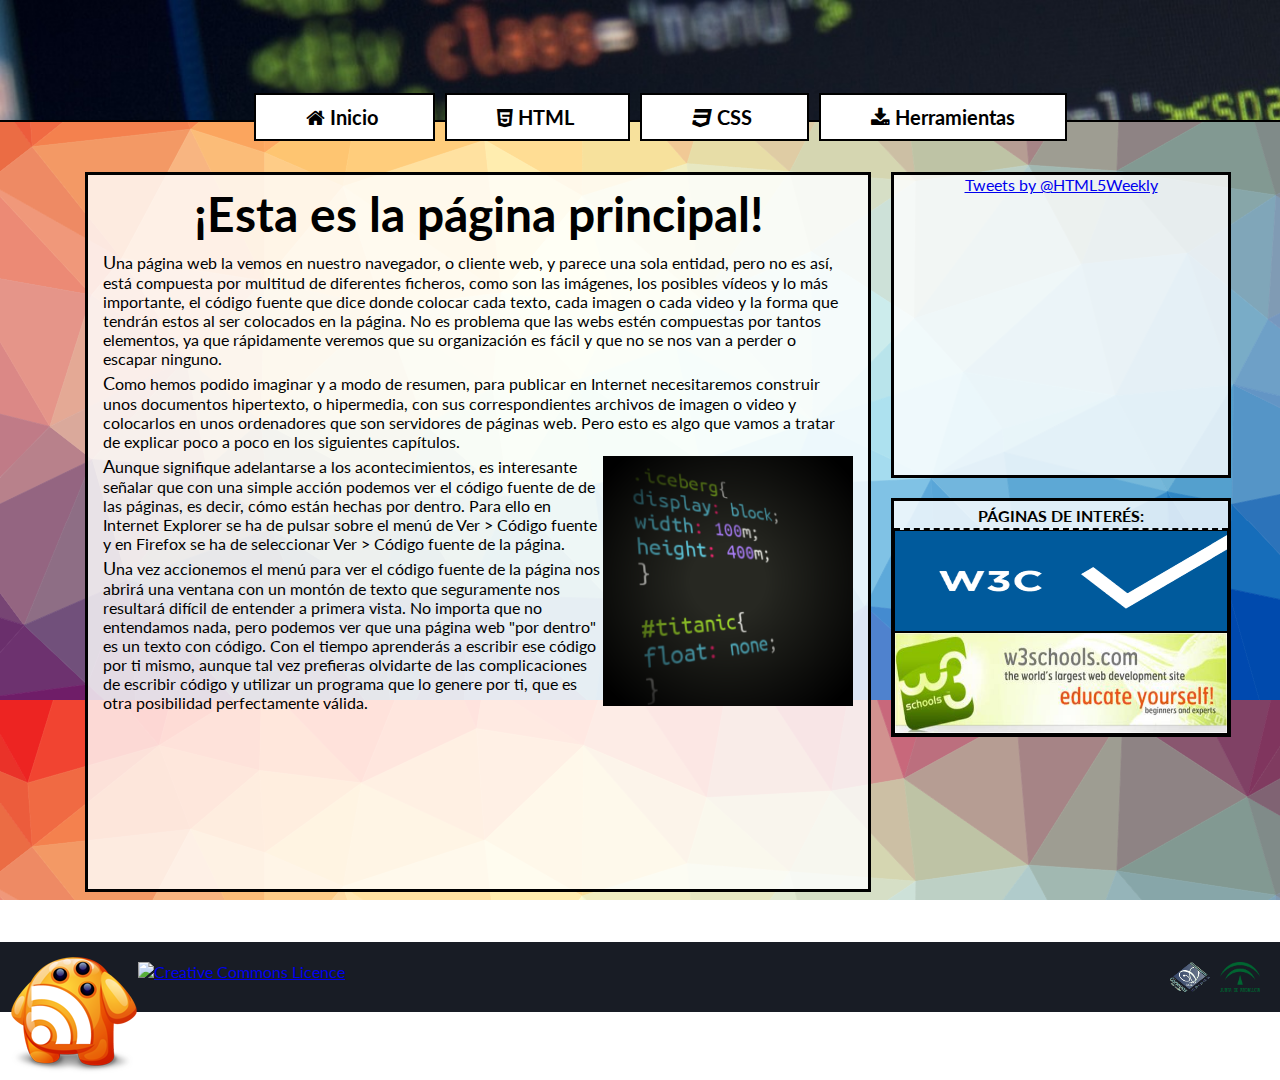
==== index.html @ 19c0f0b4 "rss" ====
<!DOCTYPE html PUBLIC "-//W3C//DTD XHTML 1.0 Transitional//EN" "http://www.w3.org/TR/xhtml1/DTD/xhtml1-transitional.dtd">
<html xmlns="http://www.w3.org/1999/xhtml">
	<head>
		<meta http-equiv="Content-Type" content="text/html; charset=UTF-8"/>
		<title>Css-P Principal</title>
		<link rel="stylesheet" href="font-awesome/css/font-awesome.css">
		<link href='http://fonts.googleapis.com/css?family=Lato:300' rel='stylesheet' type='text/css'>
		<link href="style.css" rel="stylesheet" type="text/css" />
		<link rel="stylesheet" type="text/css" href="Print.css" media="print" />
	<!--[if IE]>	<link href="style-IE.css" rel="stylesheet" type="text/css" />  <![endif]-->
	<link rel="alternate" type="application/rss+xml" title="RSS TEST" href="testrss.xml">

	</head>
<body>

<!-- Cabecera -->
		<div class="cabecera">
			<center>
			<div>
				<ul>
					<li><a class="indice"href="index.html"><i class="fa fa-home"></i> Inicio </a></li>
					<li><a class="indice"href="html.html"><i class="fa fa-html5"></i> HTML </a></li>
					<li><a class="indice"href="css.html"><i class="fa fa-css3"></i> CSS </a></li>
					<li><a class="indice"href="Descargas.html"><i class="fa fa-download"></i> Herramientas </a></li>
				</ul>
			</div>
			</center>
		</div>
<!-- Contenido -->
		<center>
		<div class="aja">
			<div class="contenido">
				<h1>¡Esta es la página principal!</h1>
				<p>Una página web la vemos en nuestro navegador, o cliente web, y parece una sola entidad, pero no es así, está compuesta por multitud de diferentes ficheros, como son las imágenes, los posibles vídeos y lo más importante, el código fuente que dice donde colocar cada texto, cada imagen o cada video y la forma que tendrán estos al ser colocados en la página. No es problema que las webs estén compuestas por tantos elementos, ya que rápidamente veremos que su organización es fácil y que no se nos van a perder o escapar ninguno.</p>
				<p>Como hemos podido imaginar y a modo de resumen, para publicar en Internet necesitaremos construir unos documentos hipertexto, o hipermedia, con sus correspondientes archivos de imagen o video y colocarlos en unos ordenadores que son servidores de páginas web. Pero esto es algo que vamos a tratar de explicar poco a poco en los siguientes capítulos.</p><img width="250" height="250"src="img/foto.png" align="right"><p>Aunque signifique adelantarse a los acontecimientos, es interesante señalar que con una simple acción podemos ver el código fuente de de las páginas, es decir, cómo están hechas por dentro. Para ello en Internet Explorer se ha de pulsar sobre el menú de Ver > Código fuente y en Firefox se ha de seleccionar Ver > Código fuente de la página.</p><p>Una vez accionemos el menú para ver el código fuente de la página nos abrirá una ventana con un montón de texto que seguramente nos resultará difícil de entender a primera vista. No importa que no entendamos nada, pero podemos ver que una página web "por dentro" es un texto con código. Con el tiempo aprenderás a escribir ese código por ti mismo, aunque tal vez prefieras olvidarte de las complicaciones de escribir código y utilizar un programa que lo genere por ti, que es otra posibilidad perfectamente válida.</p></img>


			</div>
			<!-- Bloques de la derecha -->
			<div class="menuright">
				<div class="cabec"><a class="twitter-timeline" href="https://twitter.com/HTML5Weekly" data-widget-id="572487457988689920">Tweets by @HTML5Weekly</a>
				
				</div>
				<div class="enlaces">
					<div class="vacio">
					Páginas de interés:
					</div>
				<ul class="pag">
					<li class="pag2">
						<a class="pag3"  target="_blank" href="http://www.w3.org">
							<img class="turbobanner"src="img/menu-right/w3c.gif"></img>
						</a>
					</li>
					<li class="pag2"><a class="pag3" target="_blank" href="http://www.w3schools.com">
							<img class="turbobanner"src="img/menu-right/w3s.jpg"></img>
						</a>
					</li>
				</ul>
				</div>
			</div>
		</div>
		</center>
	</div>
<!-- Pie de página -->
		<div class="bajo">
			<a rel="license" href="http://creativecommons.org/licenses/by-nc-nd/4.0/">
				<img class="creative"alt="Creative Commons Licence" src="https://i.creativecommons.org/l/by-nc-nd/4.0/88x31.png"></img>
			</a>
			<a type="application/rss+xml" href="testrss.xml"><img src="img/rss.png"align="left" size="25%"></img></a>
			<img class="junta"src="img/junta.png" align="right"></img>
			<img class="logo"src="img/logo.gif" align="right"></img>

<!-- Script de twitter -->
		<script>!function(d,s,id){var js,fjs=d.getElementsByTagName(s)[0],p=/^http:/.test(d.location)?'http':'https';if(!d.getElementById(id)){js=d.createElement(s);js.id=id;js.src=p+"://platform.twitter.com/widgets.js";fjs.parentNode.insertBefore(js,fjs);}}(document,"script","twitter-wjs");</script>
	</body>
</html>
---- style.css ----
* {
	max-width: 100%;
	margin: 0;
	padding: 0;
	font-family: Lato;
}
body {
	background-image: url(img/bg.svg);background-attachment: fixed;background-size: 110%;
}
/*Menu lista de arriba*/
div.cabecera {
	background-image: url(img/cabesa.jpg);
	background-repeat: none;
	background-size: 2000px;
	width: auto;
	height: 100px;
	padding: 10px;
	border-bottom: 2.5px solid;
	min-width: 1200px;
}
ul {
	white-space: nowrap;
	padding-top: 95px;
	padding-left: 50px;
}
ul li {
	list-style-type: none;
	padding-left: auto;
	display: inline;
}
a.indice:hover {
	zoom: 105%;
	color: black;
	text-shadow: 0 1px 0 #ccc, 0 2px 0 #c9c9c9, 0 3px 0 #bbb, 0 4px 0 #b9b9b9, 0 5px 0 #aaa, 0 6px 1px rgba(0, 0, 0, .1), 0 0 5px rgba(0, 0, 0, .1), 0 1px 3px rgba(0, 0, 0, .3), 0 3px 5px rgba(0, 0, 0, .2), 0 5px 10px rgba(0, 0, 0, .25), 0 10px 10px rgba(0, 0, 0, .2), 0 20px 20px rgba(0, 0, 0, .15);
	border: 2.5px solid;
}
a.indice {
	font-weight: bold;
	color: black;
	background-color: white;
	padding: 10px 50px;
	margin-bottom: 5px;
	margin-right: 10px;
	border: 2.5px solid;
	font-size: 20px;
	text-decoration: none;
}
/*¨zona central de la página*/
.aja {
	max-width: 1110px;
	white-space: nowrap
}
/*Div de contenido*/
.contenido {
	float: left;
	min-height: 700px;
	width: 750px;
	background-color: rgba(255, 255, 255, 0.8);
	border: 3px solid black;
	margin-top: 50px;
	margin-bottom: 50px;
	margin-right: 20px;
	word-wrap: break-word;
	white-space: normal;
	padding-bottom: 14px;
	padding-left: 15px;
	padding-right: 15px;
}
/*Menus de la derecha*/
.menuright {
	height: 580px;
	width: 340px;
	word-wrap: break-word;
	margin-top: 50px;
	word-wrap: break-word;
	display: inline-block;
	white-space: normal;
}
	div.cabec{
	height: 300px;
	background-color: rgba(255, 255, 255, 0.8);
	border: 3px solid black;


	}
	div.enlaces{margin-top: 20px;
	background-color: rgba(255, 255, 255, 0.8);
	border: 3px solid black;
	}
	.vacio{font-weight: bold;
		height:10px;
		border-bottom: 2px black dashed;
		text-transform: uppercase;
		padding-top: 5px;
		padding-bottom: 12px;
	}
/*Págines de interes-- Imagenes*/
	img.turbobanner {
	width: 340px;
	height: 100px;
	}
/*Páginas de interes-- Lista*/
	ul.pag {
	background-color: white;
	border-bottom: none;
	list-style-type: none;
	margin: 0;
	padding: 0;
	width: auto;
	}
	li.pag2 {
		background: #F4F4F4;
		border-bottom: 1px solid #7C7C7C;
		border-top: 1px solid #FFF;
	}
	a.pag3 {
		display: block;
		padding: 0;
		text-decoration: none;
		height: auto;
		border: 1px solid black;
	}
	a.pag3:hover{border:2px solid white;}

/*Pie de Página*/

.bajo {
	min-width: 1200px;
	background-color: #181c25;
	width: auto;
	height: 50px;
	padding: 10px;
	clear: both;
}
/*Imágenes de pie de página*/
.junta {
	height: 30px;
	width: 40px;
	margin-top: 10px;
	margin-right: 10px;
}
.logo {
	height: 30px;
	width: 40px;
	margin-top: 10px;
	margin-right: 10px;
}
.creative {
	margin-top: 10px;
	height: 20px;	
}
/*Todo lo que tiene que ver con texto*/
h1{font-size: 300%;padding-top: 10px;padding-bottom: 10px;}
h2{font-size:200%;padding-top: 10px;padding-bottom: 10px;}
p{text-align: left;margin-bottom: 5px;}
p::first-letter{font-size: 110%;text-transform: capitalize;}
pre code {width:550px;text-align: left;font-family: monospace;}
span.negro{font-weight: bolder;}
span.orange{color:orange;text-decoration: underline;}
/*cosas de las tablas*/
table{height:200px;width:100%;margin-bottom: 20px;margin-top: 20px;padding: 0px;}
td {border:1px solid black;text-align: center;}
img.iconoweb{width:65px;height: 50px;}
---- Print.css ----
* {
	max-width: 100%;
	margin: 0;
	padding: 0;
	font-family: arial;
}
body {
	background-color: white;
}
div.cabecera {
	background-color: white;
	background-repeat: none;
	background-size: 2000px;
	width: auto;
	height: 100px;
	padding: 10px;
	border-bottom: 2.5px solid;
	min-width: 1200px;
}
ul {
	white-space: nowrap;
	padding-top: 95px;
	padding-left: 50px;
}
ul li {
	list-style-type: none;
	padding-left: auto;
	display: inline;
}
a.indice {
	font-weight: bold;
	color: black;
	background-color: white;
	padding: 10px 50px;
	margin-bottom: 5px;
	margin-right: 10px;
	border: 2.5px solid;
	font-size: 20px;
	text-decoration: none;
}
.aja {
	max-width: 1110px;
	white-space: nowrap
}
.contenido {
	float: left;
	min-height: 700px;
	width: 750px;
	background-color: white;
	border: 3px solid black;
	margin-top: 50px;
	margin-bottom: 50px;
	margin-right: 20px;
	word-wrap: break-word;
	white-space: normal;
}
.menuright {
	height: 530px;
	width: 340px;
	word-wrap: break-word;
	margin-top: 50px;
	word-wrap: break-word;
	display: inline-block;
	white-space: normal;
}
	div.cabec{
	height: 300px;
	background-color: white;
	border: 3px solid black;


	}
	div.enlaces{margin-top: 20px;
	background-color: white;
	border: 3px solid black;
	}
	.vacio{font-weight: bold;
		height:10px;
		border-bottom: 2px black dashed;
		text-transform: uppercase;
		padding-top: 5px;
		padding-bottom: 12px;
	}
	img.turbobanner {
	width: 340px;
	height: 50px;
	}
.bajo {
	min-width: 1200px;
	position: relative;
	background-color: white;
	width: auto;
	height: 50px;
	padding: 10px;
	margin-top: -50px;
	clear: both;
}
.junta {
	height: 30px;
	width: 40px;
	margin-top: 10px;
	margin-right: 10px;
}
.logo {
	height: 30px;
	width: 40px;
	margin-top: 10px;
	margin-right: 10px;
}
ul.pag {
	background-color: white;
	border-bottom: none;
	list-style-type: none;
	margin: 0;
	padding: 0;
	width: auto;
}
li.pag2 {
	background: #F4F4F4;
	border-bottom: 1px solid #7C7C7C;
	border-top: 1px solid #FFF;
}
a.pag3 {
	display: block;
	padding: 0;
	text-decoration: none;
	height: auto;
	border: 1px solid;
}
---- style-IE.css ----
* {
	max-width: 100%;
	margin: 0;
	padding: 0;
	font-family: Lato;
}
body {
	background-image: url(img/bg.jpg);background-attachment: fixed;
}
div.cabecera {
	background-image: url(img/cabesa.jpg);
	background-repeat: none;
	background-size: 2000px;
	width: auto;
	height: 100px;
	padding: 10px;
	border-bottom: 2.5px solid;
	min-width: 1200px;
}
ul {
	white-space: nowrap;
	padding-top: 95px;
	padding-left: 50px;
}
ul li {
	list-style-type: none;
	padding-left: auto;
	display: inline;
}
a.indice:hover {
	zoom: 105%;
	color: black;
	border: 2.5px solid;
}
a.indice {
	font-weight: bold;
	color: black;
	background-color: white;
	padding: 10px 50px;
	margin-bottom: 5px;
	margin-right: 10px;
	border: 2.5px solid;
	font-size: 20px;
	text-decoration: none;
}
.aja {
	max-width: 1110px;
	white-space: nowrap
}
.contenido {
	float: left;
	min-height: 700px;
	width: 750px;
	background-color: white;
	border: 3px solid black;
	margin-top: 50px;
	margin-bottom: 50px;
	margin-right: 20px;
	word-wrap: break-word;
	white-space: normal;
}
.menuright {
	height: 530px;
	width: 340px;
	word-wrap: break-word;
	margin-top: 50px;
	word-wrap: break-word;
	display: inline-block;
	white-space: normal;
}
	div.cabec{
	height: 300px;
	background-color: white;
	border: 3px solid black;


	}
	div.enlaces{margin-top: 20px;
	background-color: white;
	border: 3px solid black;
	}
	.vacio{font-weight: bold;
		height:10px;
		border-bottom: 2px black dashed;
		text-transform: uppercase;
		padding-top: 5px;
		padding-bottom: 12px;
	}
	img.turbobanner {
	width: 340px;
	height: 50px;
	}



.bajo {
	min-width: 1200px;
	position: relative;
	background-color: #181c25;
	width: auto;
	height: 50px;
	padding: 10px;
	margin-top: -50px;
	clear: both;
}
.junta {
	height: 30px;
	width: 40px;
	margin-top: 10px;
	margin-right: 10px;
}
.logo {
	height: 30px;
	width: 40px;
	margin-top: 10px;
	margin-right: 10px;
}
ul.pag {
	background-color: white;
	border-bottom: none;
	list-style-type: none;
	margin: 0;
	padding: 0;
	width: auto;
}
li.pag2 {
	background: #F4F4F4;
	border-bottom: 1px solid #7C7C7C;
	border-top: 1px solid #FFF;
}
a.pag3 {
	display: block;
	padding: 0;
	text-decoration: none;
	height: auto;
	border: 1px solid;
}
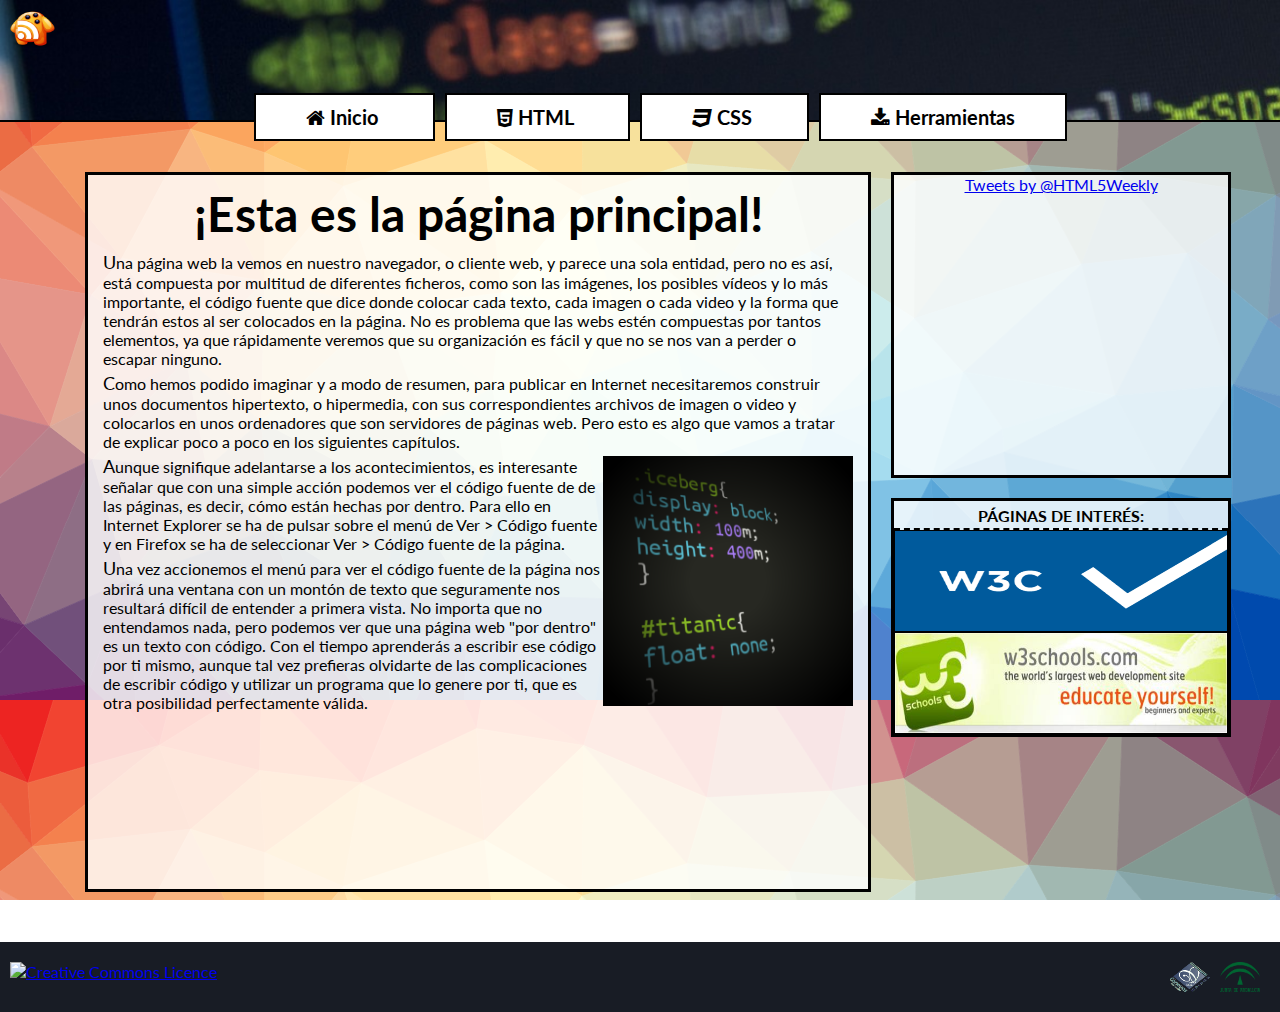
==== commit dc7f6255: "rss a cabecera" ====
--- a/index.html
+++ b/index.html
@@ -15,6 +15,7 @@
 
 <!-- Cabecera -->
 		<div class="cabecera">
+			<a type="application/rss+xml" href="testrss.xml"><img class="rssimg" src="img/rss.png"align="left"></img></a>
 			<center>
 			<div>
 				<ul>
@@ -66,7 +67,6 @@
 			<a rel="license" href="http://creativecommons.org/licenses/by-nc-nd/4.0/">
 				<img class="creative"alt="Creative Commons Licence" src="https://i.creativecommons.org/l/by-nc-nd/4.0/88x31.png"></img>
 			</a>
-			<a type="application/rss+xml" href="testrss.xml"><img src="img/rss.png"align="left" size="25%"></img></a>
 			<img class="junta"src="img/junta.png" align="right"></img>
 			<img class="logo"src="img/logo.gif" align="right"></img>
 
--- a/style.css
+++ b/style.css
@@ -160,4 +160,5 @@
 /*cosas de las tablas*/
 table{height:200px;width:100%;margin-bottom: 20px;margin-top: 20px;padding: 0px;}
 td {border:1px solid black;text-align: center;}
-img.iconoweb{width:65px;height: 50px;}+img.iconoweb{width:65px;height: 50px;}
+img.rssimg{width:45px;height:40px;}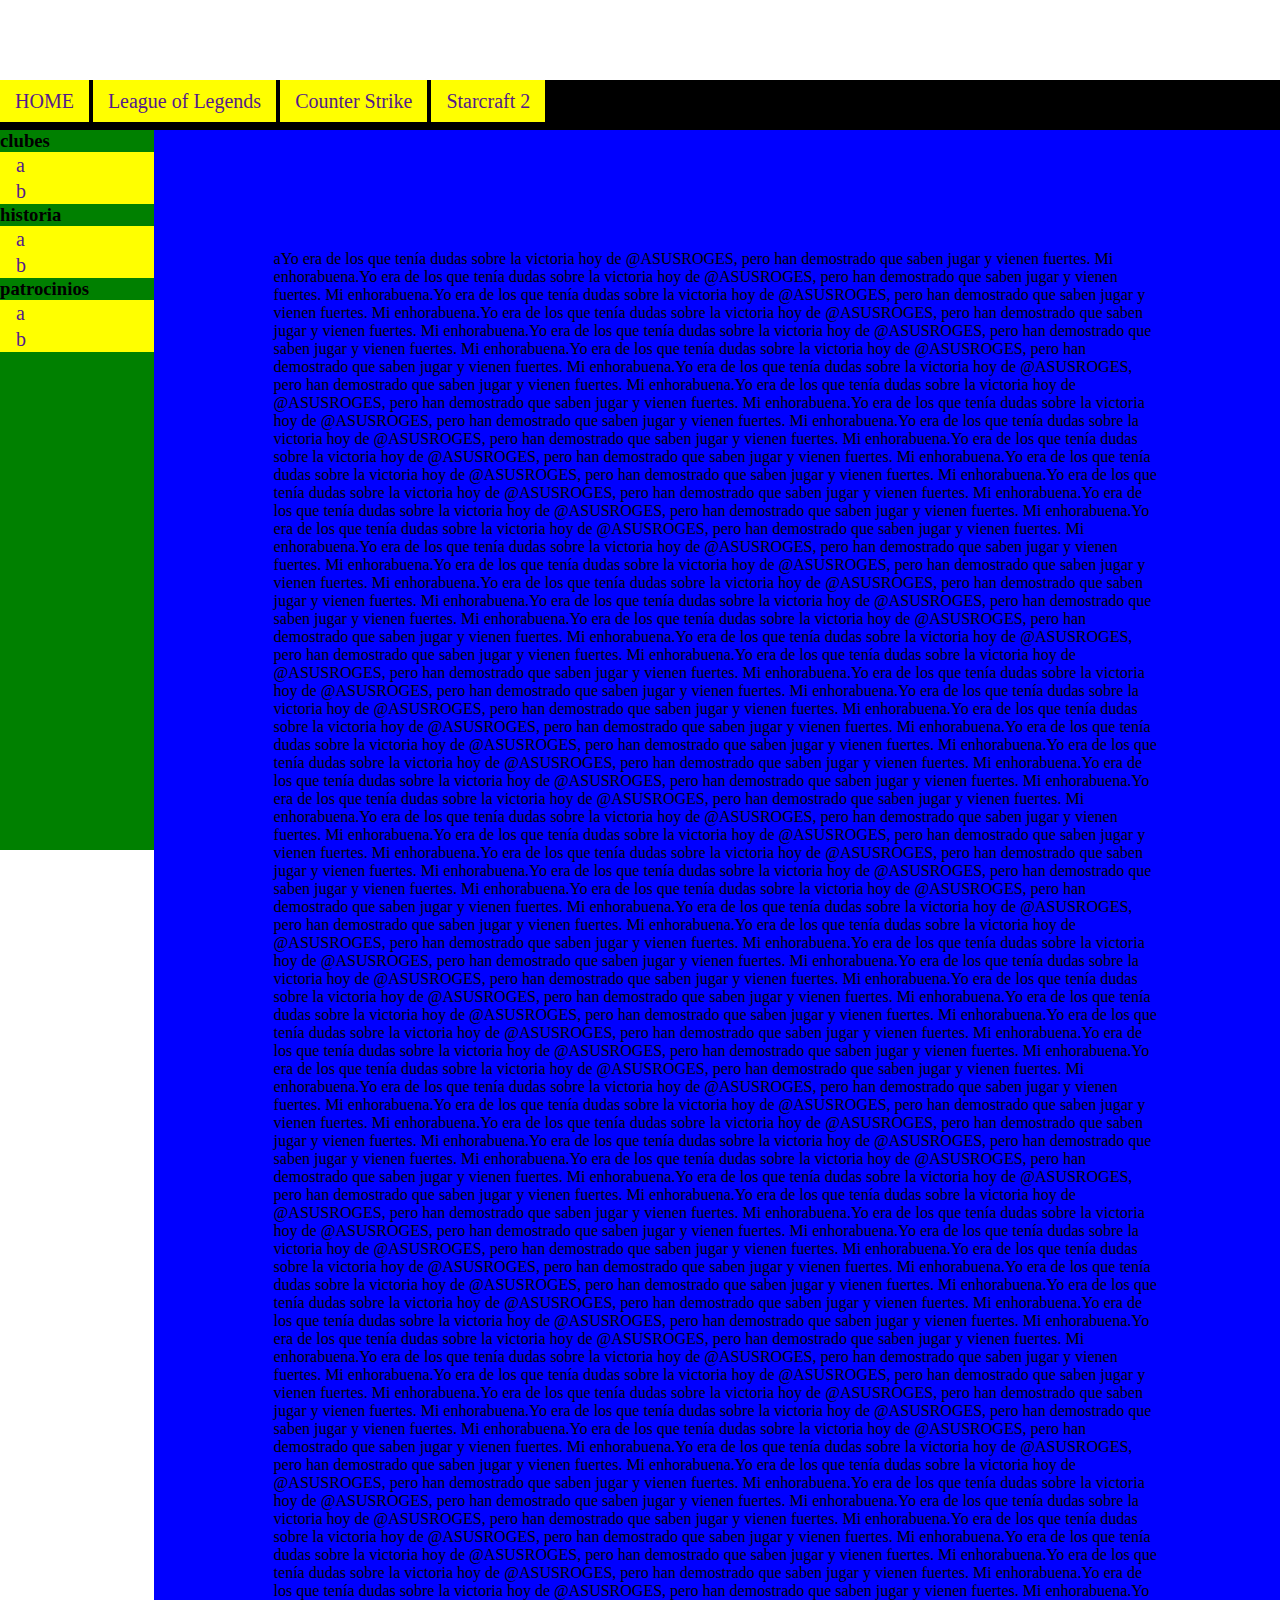
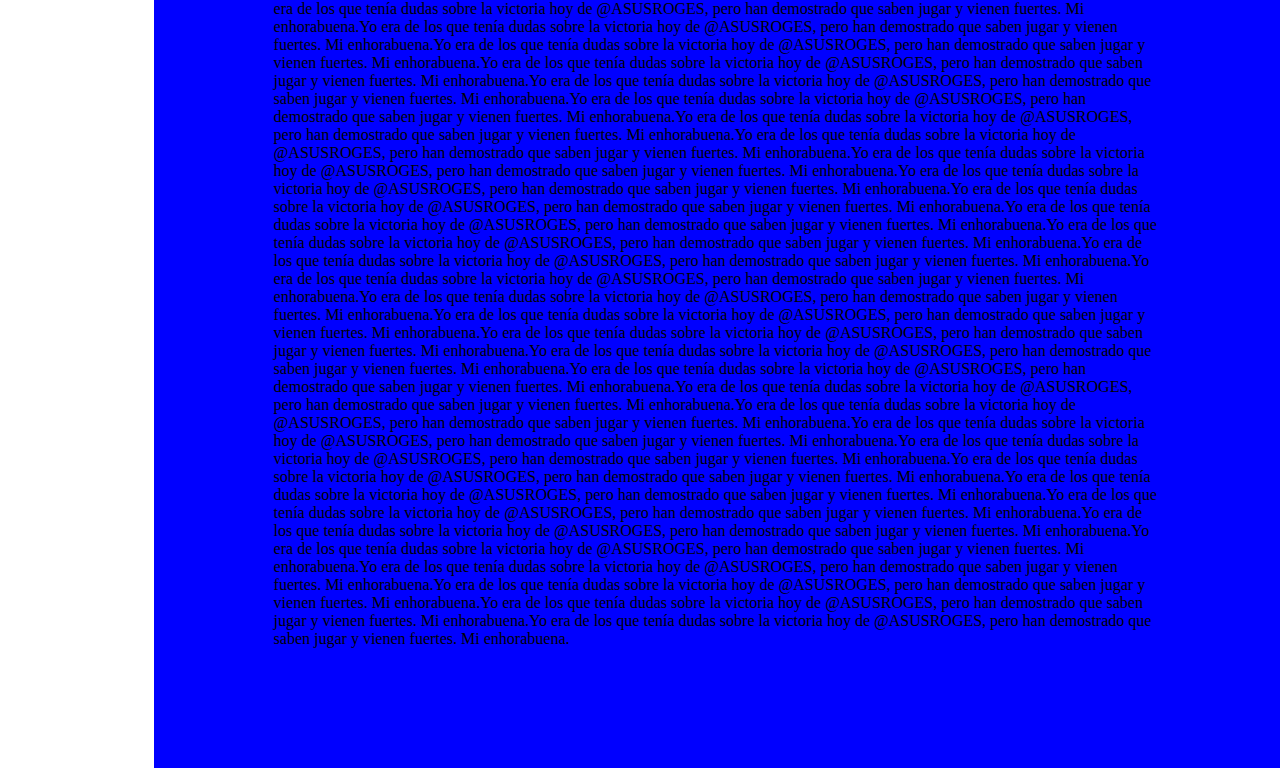
==== commit 19d7477d: "New pagina to wapa" ====
--- a/index.html
+++ b/index.html
@@ -1,76 +1,40 @@
 <!DOCTYPE html PUBLIC "-//W3C//DTD XHTML 1.0 Transitional//EN" "http://www.w3.org/TR/xhtml1/DTD/xhtml1-transitional.dtd">
 <html xmlns="http://www.w3.org/1999/xhtml">
-	<head>
-		<meta http-equiv="Content-Type" content="text/html; charset=UTF-8"/>
-		<title>Css-P Principal</title>
-		<link rel="stylesheet" href="font-awesome/css/font-awesome.css">
-		<link href='http://fonts.googleapis.com/css?family=Lato:300' rel='stylesheet' type='text/css'>
-		<link href="style.css" rel="stylesheet" type="text/css" />
-		<link rel="stylesheet" type="text/css" href="Print.css" media="print" />
+<head>
+
+	<meta http-equiv="refresh" content="1">
+
+	<meta http-equiv="Content-Type" content="text/html; charset=UTF-8"/>
+	<title>Proyecto</title>
 	<!--[if IE]>	<link href="style-IE.css" rel="stylesheet" type="text/css" />  <![endif]-->
-	<link rel="alternate" type="application/rss+xml" title="RSS TEST" href="testrss.xml">
-
-	</head>
+	<link href="style.css" rel="stylesheet" type="text/css" />
+</head>
 <body>
 
 <!-- Cabecera -->
-		<div class="cabecera">
-			<a type="application/rss+xml" href="testrss.xml"><img class="rssimg" src="img/rss.png"align="left"></img></a>
-			<center>
-			<div>
-				<ul>
-					<li><a class="indice"href="index.html"><i class="fa fa-home"></i> Inicio </a></li>
-					<li><a class="indice"href="html.html"><i class="fa fa-html5"></i> HTML </a></li>
-					<li><a class="indice"href="css.html"><i class="fa fa-css3"></i> CSS </a></li>
-					<li><a class="indice"href="Descargas.html"><i class="fa fa-download"></i> Herramientas </a></li>
-				</ul>
-			</div>
-			</center>
-		</div>
+<div class="cabecera"></div>
+<div class="menu">
+	<a class="mn"href="">HOME</a>
+	<a class="mn"href="">League of Legends</a>
+	<a class="mn"href="">Counter Strike</a>
+	<a class="mn"href="">Starcraft 2</a>
+</div>
+
+<!-- menu de la izquierda -->
+<div class="menuizq">
+	<h3>clubes</h3>
+	<a  class="izq"href="">a</a>
+	<a  class="izq"href="">b</a>
+	<h3>historia</h3>
+	<a  class="izq"href="">a</a>
+	<a  class="izq"href="">b</a>
+	<h3>patrocinios</h3>
+	<a  class="izq"href="">a</a>
+	<a  class="izq"href="">b</a>
+</div>
+
 <!-- Contenido -->
-		<center>
-		<div class="aja">
-			<div class="contenido">
-				<h1>¡Esta es la página principal!</h1>
-				<p>Una página web la vemos en nuestro navegador, o cliente web, y parece una sola entidad, pero no es así, está compuesta por multitud de diferentes ficheros, como son las imágenes, los posibles vídeos y lo más importante, el código fuente que dice donde colocar cada texto, cada imagen o cada video y la forma que tendrán estos al ser colocados en la página. No es problema que las webs estén compuestas por tantos elementos, ya que rápidamente veremos que su organización es fácil y que no se nos van a perder o escapar ninguno.</p>
-				<p>Como hemos podido imaginar y a modo de resumen, para publicar en Internet necesitaremos construir unos documentos hipertexto, o hipermedia, con sus correspondientes archivos de imagen o video y colocarlos en unos ordenadores que son servidores de páginas web. Pero esto es algo que vamos a tratar de explicar poco a poco en los siguientes capítulos.</p><img width="250" height="250"src="img/foto.png" align="right"><p>Aunque signifique adelantarse a los acontecimientos, es interesante señalar que con una simple acción podemos ver el código fuente de de las páginas, es decir, cómo están hechas por dentro. Para ello en Internet Explorer se ha de pulsar sobre el menú de Ver > Código fuente y en Firefox se ha de seleccionar Ver > Código fuente de la página.</p><p>Una vez accionemos el menú para ver el código fuente de la página nos abrirá una ventana con un montón de texto que seguramente nos resultará difícil de entender a primera vista. No importa que no entendamos nada, pero podemos ver que una página web "por dentro" es un texto con código. Con el tiempo aprenderás a escribir ese código por ti mismo, aunque tal vez prefieras olvidarte de las complicaciones de escribir código y utilizar un programa que lo genere por ti, que es otra posibilidad perfectamente válida.</p></img>
+<div class="contenido"><p>aYo era de los que tenía dudas sobre la victoria hoy de @ASUSROGES, pero han demostrado que saben jugar y vienen fuertes. Mi enhorabuena.Yo era de los que tenía dudas sobre la victoria hoy de @ASUSROGES, pero han demostrado que saben jugar y vienen fuertes. Mi enhorabuena.Yo era de los que tenía dudas sobre la victoria hoy de @ASUSROGES, pero han demostrado que saben jugar y vienen fuertes. Mi enhorabuena.Yo era de los que tenía dudas sobre la victoria hoy de @ASUSROGES, pero han demostrado que saben jugar y vienen fuertes. Mi enhorabuena.Yo era de los que tenía dudas sobre la victoria hoy de @ASUSROGES, pero han demostrado que saben jugar y vienen fuertes. Mi enhorabuena.Yo era de los que tenía dudas sobre la victoria hoy de @ASUSROGES, pero han demostrado que saben jugar y vienen fuertes. Mi enhorabuena.Yo era de los que tenía dudas sobre la victoria hoy de @ASUSROGES, pero han demostrado que saben jugar y vienen fuertes. Mi enhorabuena.Yo era de los que tenía dudas sobre la victoria hoy de @ASUSROGES, pero han demostrado que saben jugar y vienen fuertes. Mi enhorabuena.Yo era de los que tenía dudas sobre la victoria hoy de @ASUSROGES, pero han demostrado que saben jugar y vienen fuertes. Mi enhorabuena.Yo era de los que tenía dudas sobre la victoria hoy de @ASUSROGES, pero han demostrado que saben jugar y vienen fuertes. Mi enhorabuena.Yo era de los que tenía dudas sobre la victoria hoy de @ASUSROGES, pero han demostrado que saben jugar y vienen fuertes. Mi enhorabuena.Yo era de los que tenía dudas sobre la victoria hoy de @ASUSROGES, pero han demostrado que saben jugar y vienen fuertes. Mi enhorabuena.Yo era de los que tenía dudas sobre la victoria hoy de @ASUSROGES, pero han demostrado que saben jugar y vienen fuertes. Mi enhorabuena.Yo era de los que tenía dudas sobre la victoria hoy de @ASUSROGES, pero han demostrado que saben jugar y vienen fuertes. Mi enhorabuena.Yo era de los que tenía dudas sobre la victoria hoy de @ASUSROGES, pero han demostrado que saben jugar y vienen fuertes. Mi enhorabuena.Yo era de los que tenía dudas sobre la victoria hoy de @ASUSROGES, pero han demostrado que saben jugar y vienen fuertes. Mi enhorabuena.Yo era de los que tenía dudas sobre la victoria hoy de @ASUSROGES, pero han demostrado que saben jugar y vienen fuertes. Mi enhorabuena.Yo era de los que tenía dudas sobre la victoria hoy de @ASUSROGES, pero han demostrado que saben jugar y vienen fuertes. Mi enhorabuena.Yo era de los que tenía dudas sobre la victoria hoy de @ASUSROGES, pero han demostrado que saben jugar y vienen fuertes. Mi enhorabuena.Yo era de los que tenía dudas sobre la victoria hoy de @ASUSROGES, pero han demostrado que saben jugar y vienen fuertes. Mi enhorabuena.Yo era de los que tenía dudas sobre la victoria hoy de @ASUSROGES, pero han demostrado que saben jugar y vienen fuertes. Mi enhorabuena.Yo era de los que tenía dudas sobre la victoria hoy de @ASUSROGES, pero han demostrado que saben jugar y vienen fuertes. Mi enhorabuena.Yo era de los que tenía dudas sobre la victoria hoy de @ASUSROGES, pero han demostrado que saben jugar y vienen fuertes. Mi enhorabuena.Yo era de los que tenía dudas sobre la victoria hoy de @ASUSROGES, pero han demostrado que saben jugar y vienen fuertes. Mi enhorabuena.Yo era de los que tenía dudas sobre la victoria hoy de @ASUSROGES, pero han demostrado que saben jugar y vienen fuertes. Mi enhorabuena.Yo era de los que tenía dudas sobre la victoria hoy de @ASUSROGES, pero han demostrado que saben jugar y vienen fuertes. Mi enhorabuena.Yo era de los que tenía dudas sobre la victoria hoy de @ASUSROGES, pero han demostrado que saben jugar y vienen fuertes. Mi enhorabuena.Yo era de los que tenía dudas sobre la victoria hoy de @ASUSROGES, pero han demostrado que saben jugar y vienen fuertes. Mi enhorabuena.Yo era de los que tenía dudas sobre la victoria hoy de @ASUSROGES, pero han demostrado que saben jugar y vienen fuertes. Mi enhorabuena.Yo era de los que tenía dudas sobre la victoria hoy de @ASUSROGES, pero han demostrado que saben jugar y vienen fuertes. Mi enhorabuena.Yo era de los que tenía dudas sobre la victoria hoy de @ASUSROGES, pero han demostrado que saben jugar y vienen fuertes. Mi enhorabuena.Yo era de los que tenía dudas sobre la victoria hoy de @ASUSROGES, pero han demostrado que saben jugar y vienen fuertes. Mi enhorabuena.Yo era de los que tenía dudas sobre la victoria hoy de @ASUSROGES, pero han demostrado que saben jugar y vienen fuertes. Mi enhorabuena.Yo era de los que tenía dudas sobre la victoria hoy de @ASUSROGES, pero han demostrado que saben jugar y vienen fuertes. Mi enhorabuena.Yo era de los que tenía dudas sobre la victoria hoy de @ASUSROGES, pero han demostrado que saben jugar y vienen fuertes. Mi enhorabuena.Yo era de los que tenía dudas sobre la victoria hoy de @ASUSROGES, pero han demostrado que saben jugar y vienen fuertes. Mi enhorabuena.Yo era de los que tenía dudas sobre la victoria hoy de @ASUSROGES, pero han demostrado que saben jugar y vienen fuertes. Mi enhorabuena.Yo era de los que tenía dudas sobre la victoria hoy de @ASUSROGES, pero han demostrado que saben jugar y vienen fuertes. Mi enhorabuena.Yo era de los que tenía dudas sobre la victoria hoy de @ASUSROGES, pero han demostrado que saben jugar y vienen fuertes. Mi enhorabuena.Yo era de los que tenía dudas sobre la victoria hoy de @ASUSROGES, pero han demostrado que saben jugar y vienen fuertes. Mi enhorabuena.Yo era de los que tenía dudas sobre la victoria hoy de @ASUSROGES, pero han demostrado que saben jugar y vienen fuertes. Mi enhorabuena.Yo era de los que tenía dudas sobre la victoria hoy de @ASUSROGES, pero han demostrado que saben jugar y vienen fuertes. Mi enhorabuena.Yo era de los que tenía dudas sobre la victoria hoy de @ASUSROGES, pero han demostrado que saben jugar y vienen fuertes. Mi enhorabuena.Yo era de los que tenía dudas sobre la victoria hoy de @ASUSROGES, pero han demostrado que saben jugar y vienen fuertes. Mi enhorabuena.Yo era de los que tenía dudas sobre la victoria hoy de @ASUSROGES, pero han demostrado que saben jugar y vienen fuertes. Mi enhorabuena.Yo era de los que tenía dudas sobre la victoria hoy de @ASUSROGES, pero han demostrado que saben jugar y vienen fuertes. Mi enhorabuena.Yo era de los que tenía dudas sobre la victoria hoy de @ASUSROGES, pero han demostrado que saben jugar y vienen fuertes. Mi enhorabuena.Yo era de los que tenía dudas sobre la victoria hoy de @ASUSROGES, pero han demostrado que saben jugar y vienen fuertes. Mi enhorabuena.Yo era de los que tenía dudas sobre la victoria hoy de @ASUSROGES, pero han demostrado que saben jugar y vienen fuertes. Mi enhorabuena.Yo era de los que tenía dudas sobre la victoria hoy de @ASUSROGES, pero han demostrado que saben jugar y vienen fuertes. Mi enhorabuena.Yo era de los que tenía dudas sobre la victoria hoy de @ASUSROGES, pero han demostrado que saben jugar y vienen fuertes. Mi enhorabuena.Yo era de los que tenía dudas sobre la victoria hoy de @ASUSROGES, pero han demostrado que saben jugar y vienen fuertes. Mi enhorabuena.Yo era de los que tenía dudas sobre la victoria hoy de @ASUSROGES, pero han demostrado que saben jugar y vienen fuertes. Mi enhorabuena.Yo era de los que tenía dudas sobre la victoria hoy de @ASUSROGES, pero han demostrado que saben jugar y vienen fuertes. Mi enhorabuena.Yo era de los que tenía dudas sobre la victoria hoy de @ASUSROGES, pero han demostrado que saben jugar y vienen fuertes. Mi enhorabuena.Yo era de los que tenía dudas sobre la victoria hoy de @ASUSROGES, pero han demostrado que saben jugar y vienen fuertes. Mi enhorabuena.Yo era de los que tenía dudas sobre la victoria hoy de @ASUSROGES, pero han demostrado que saben jugar y vienen fuertes. Mi enhorabuena.Yo era de los que tenía dudas sobre la victoria hoy de @ASUSROGES, pero han demostrado que saben jugar y vienen fuertes. Mi enhorabuena.Yo era de los que tenía dudas sobre la victoria hoy de @ASUSROGES, pero han demostrado que saben jugar y vienen fuertes. Mi enhorabuena.Yo era de los que tenía dudas sobre la victoria hoy de @ASUSROGES, pero han demostrado que saben jugar y vienen fuertes. Mi enhorabuena.Yo era de los que tenía dudas sobre la victoria hoy de @ASUSROGES, pero han demostrado que saben jugar y vienen fuertes. Mi enhorabuena.Yo era de los que tenía dudas sobre la victoria hoy de @ASUSROGES, pero han demostrado que saben jugar y vienen fuertes. Mi enhorabuena.Yo era de los que tenía dudas sobre la victoria hoy de @ASUSROGES, pero han demostrado que saben jugar y vienen fuertes. Mi enhorabuena.Yo era de los que tenía dudas sobre la victoria hoy de @ASUSROGES, pero han demostrado que saben jugar y vienen fuertes. Mi enhorabuena.Yo era de los que tenía dudas sobre la victoria hoy de @ASUSROGES, pero han demostrado que saben jugar y vienen fuertes. Mi enhorabuena.Yo era de los que tenía dudas sobre la victoria hoy de @ASUSROGES, pero han demostrado que saben jugar y vienen fuertes. Mi enhorabuena.Yo era de los que tenía dudas sobre la victoria hoy de @ASUSROGES, pero han demostrado que saben jugar y vienen fuertes. Mi enhorabuena.Yo era de los que tenía dudas sobre la victoria hoy de @ASUSROGES, pero han demostrado que saben jugar y vienen fuertes. Mi enhorabuena.Yo era de los que tenía dudas sobre la victoria hoy de @ASUSROGES, pero han demostrado que saben jugar y vienen fuertes. Mi enhorabuena.Yo era de los que tenía dudas sobre la victoria hoy de @ASUSROGES, pero han demostrado que saben jugar y vienen fuertes. Mi enhorabuena.Yo era de los que tenía dudas sobre la victoria hoy de @ASUSROGES, pero han demostrado que saben jugar y vienen fuertes. Mi enhorabuena.Yo era de los que tenía dudas sobre la victoria hoy de @ASUSROGES, pero han demostrado que saben jugar y vienen fuertes. Mi enhorabuena.Yo era de los que tenía dudas sobre la victoria hoy de @ASUSROGES, pero han demostrado que saben jugar y vienen fuertes. Mi enhorabuena.Yo era de los que tenía dudas sobre la victoria hoy de @ASUSROGES, pero han demostrado que saben jugar y vienen fuertes. Mi enhorabuena.Yo era de los que tenía dudas sobre la victoria hoy de @ASUSROGES, pero han demostrado que saben jugar y vienen fuertes. Mi enhorabuena.Yo era de los que tenía dudas sobre la victoria hoy de @ASUSROGES, pero han demostrado que saben jugar y vienen fuertes. Mi enhorabuena.Yo era de los que tenía dudas sobre la victoria hoy de @ASUSROGES, pero han demostrado que saben jugar y vienen fuertes. Mi enhorabuena.Yo era de los que tenía dudas sobre la victoria hoy de @ASUSROGES, pero han demostrado que saben jugar y vienen fuertes. Mi enhorabuena.Yo era de los que tenía dudas sobre la victoria hoy de @ASUSROGES, pero han demostrado que saben jugar y vienen fuertes. Mi enhorabuena.Yo era de los que tenía dudas sobre la victoria hoy de @ASUSROGES, pero han demostrado que saben jugar y vienen fuertes. Mi enhorabuena.Yo era de los que tenía dudas sobre la victoria hoy de @ASUSROGES, pero han demostrado que saben jugar y vienen fuertes. Mi enhorabuena.Yo era de los que tenía dudas sobre la victoria hoy de @ASUSROGES, pero han demostrado que saben jugar y vienen fuertes. Mi enhorabuena.Yo era de los que tenía dudas sobre la victoria hoy de @ASUSROGES, pero han demostrado que saben jugar y vienen fuertes. Mi enhorabuena.Yo era de los que tenía dudas sobre la victoria hoy de @ASUSROGES, pero han demostrado que saben jugar y vienen fuertes. Mi enhorabuena.Yo era de los que tenía dudas sobre la victoria hoy de @ASUSROGES, pero han demostrado que saben jugar y vienen fuertes. Mi enhorabuena.Yo era de los que tenía dudas sobre la victoria hoy de @ASUSROGES, pero han demostrado que saben jugar y vienen fuertes. Mi enhorabuena.Yo era de los que tenía dudas sobre la victoria hoy de @ASUSROGES, pero han demostrado que saben jugar y vienen fuertes. Mi enhorabuena.Yo era de los que tenía dudas sobre la victoria hoy de @ASUSROGES, pero han demostrado que saben jugar y vienen fuertes. Mi enhorabuena.Yo era de los que tenía dudas sobre la victoria hoy de @ASUSROGES, pero han demostrado que saben jugar y vienen fuertes. Mi enhorabuena.Yo era de los que tenía dudas sobre la victoria hoy de @ASUSROGES, pero han demostrado que saben jugar y vienen fuertes. Mi enhorabuena.Yo era de los que tenía dudas sobre la victoria hoy de @ASUSROGES, pero han demostrado que saben jugar y vienen fuertes. Mi enhorabuena.Yo era de los que tenía dudas sobre la victoria hoy de @ASUSROGES, pero han demostrado que saben jugar y vienen fuertes. Mi enhorabuena.Yo era de los que tenía dudas sobre la victoria hoy de @ASUSROGES, pero han demostrado que saben jugar y vienen fuertes. Mi enhorabuena.Yo era de los que tenía dudas sobre la victoria hoy de @ASUSROGES, pero han demostrado que saben jugar y vienen fuertes. Mi enhorabuena.Yo era de los que tenía dudas sobre la victoria hoy de @ASUSROGES, pero han demostrado que saben jugar y vienen fuertes. Mi enhorabuena.Yo era de los que tenía dudas sobre la victoria hoy de @ASUSROGES, pero han demostrado que saben jugar y vienen fuertes. Mi enhorabuena.Yo era de los que tenía dudas sobre la victoria hoy de @ASUSROGES, pero han demostrado que saben jugar y vienen fuertes. Mi enhorabuena.Yo era de los que tenía dudas sobre la victoria hoy de @ASUSROGES, pero han demostrado que saben jugar y vienen fuertes. Mi enhorabuena.Yo era de los que tenía dudas sobre la victoria hoy de @ASUSROGES, pero han demostrado que saben jugar y vienen fuertes. Mi enhorabuena.Yo era de los que tenía dudas sobre la victoria hoy de @ASUSROGES, pero han demostrado que saben jugar y vienen fuertes. Mi enhorabuena.Yo era de los que tenía dudas sobre la victoria hoy de @ASUSROGES, pero han demostrado que saben jugar y vienen fuertes. Mi enhorabuena.Yo era de los que tenía dudas sobre la victoria hoy de @ASUSROGES, pero han demostrado que saben jugar y vienen fuertes. Mi enhorabuena.Yo era de los que tenía dudas sobre la victoria hoy de @ASUSROGES, pero han demostrado que saben jugar y vienen fuertes. Mi enhorabuena.</p></div>
 
-
-			</div>
-			<!-- Bloques de la derecha -->
-			<div class="menuright">
-				<div class="cabec"><a class="twitter-timeline" href="https://twitter.com/HTML5Weekly" data-widget-id="572487457988689920">Tweets by @HTML5Weekly</a>
-				
-				</div>
-				<div class="enlaces">
-					<div class="vacio">
-					Páginas de interés:
-					</div>
-				<ul class="pag">
-					<li class="pag2">
-						<a class="pag3"  target="_blank" href="http://www.w3.org">
-							<img class="turbobanner"src="img/menu-right/w3c.gif"></img>
-						</a>
-					</li>
-					<li class="pag2"><a class="pag3" target="_blank" href="http://www.w3schools.com">
-							<img class="turbobanner"src="img/menu-right/w3s.jpg"></img>
-						</a>
-					</li>
-				</ul>
-				</div>
-			</div>
-		</div>
-		</center>
-	</div>
-<!-- Pie de página -->
-		<div class="bajo">
-			<a rel="license" href="http://creativecommons.org/licenses/by-nc-nd/4.0/">
-				<img class="creative"alt="Creative Commons Licence" src="https://i.creativecommons.org/l/by-nc-nd/4.0/88x31.png"></img>
-			</a>
-			<img class="junta"src="img/junta.png" align="right"></img>
-			<img class="logo"src="img/logo.gif" align="right"></img>
-
-<!-- Script de twitter -->
-		<script>!function(d,s,id){var js,fjs=d.getElementsByTagName(s)[0],p=/^http:/.test(d.location)?'http':'https';if(!d.getElementById(id)){js=d.createElement(s);js.id=id;js.src=p+"://platform.twitter.com/widgets.js";fjs.parentNode.insertBefore(js,fjs);}}(document,"script","twitter-wjs");</script>
-	</body>
+</body>
 </html>--- a/style.css
+++ b/style.css
@@ -2,163 +2,45 @@
 	max-width: 100%;
 	margin: 0;
 	padding: 0;
-	font-family: Lato;
-}
-body {
-	background-image: url(img/bg.svg);background-attachment: fixed;background-size: 110%;
-}
-/*Menu lista de arriba*/
-div.cabecera {
-	background-image: url(img/cabesa.jpg);
-	background-repeat: none;
-	background-size: 2000px;
-	width: auto;
-	height: 100px;
-	padding: 10px;
-	border-bottom: 2.5px solid;
-	min-width: 1200px;
-}
-ul {
-	white-space: nowrap;
-	padding-top: 95px;
-	padding-left: 50px;
-}
-ul li {
-	list-style-type: none;
-	padding-left: auto;
-	display: inline;
-}
-a.indice:hover {
-	zoom: 105%;
-	color: black;
-	text-shadow: 0 1px 0 #ccc, 0 2px 0 #c9c9c9, 0 3px 0 #bbb, 0 4px 0 #b9b9b9, 0 5px 0 #aaa, 0 6px 1px rgba(0, 0, 0, .1), 0 0 5px rgba(0, 0, 0, .1), 0 1px 3px rgba(0, 0, 0, .3), 0 3px 5px rgba(0, 0, 0, .2), 0 5px 10px rgba(0, 0, 0, .25), 0 10px 10px rgba(0, 0, 0, .2), 0 20px 20px rgba(0, 0, 0, .15);
-	border: 2.5px solid;
-}
-a.indice {
-	font-weight: bold;
-	color: black;
+	}
+body {}
+/*Cabecera*/
+.cabecera {
+	position: fixed;
+	width: 100%;
+	height: 80px;
 	background-color: white;
-	padding: 10px 50px;
-	margin-bottom: 5px;
-	margin-right: 10px;
-	border: 2.5px solid;
-	font-size: 20px;
-	text-decoration: none;
-}
-/*¨zona central de la página*/
-.aja {
-	max-width: 1110px;
-	white-space: nowrap
-}
-/*Div de contenido*/
+	}
+/*Menu superior*/
+.menu {
+	position: fixed;
+	top: 80px;
+	width: 100%;
+	height: 50px;
+	background-color: black;
+	}
+.mn {padding:10px 15px 9px 15px;background-color:yellow;text-decoration: none;font-size: 20px;display: inline-block;}
+a.mn:hover{background-color: white;border: none;}
+/*Menu de la izquierda*/
+.menuizq {
+	position: fixed;
+	top: 130px;
+	float:left;
+	width:12%;
+	height:720px;
+	background-color: green;
+	}
+.izq {padding:2px 1px 1px 16px;background-color:yellow;text-decoration: none;font-size: 20px;display: block;}
+a.izq:hover{background-color: white;border: none;}
+/*Contenido de la derecha*/
 .contenido {
-	float: left;
-	min-height: 700px;
-	width: 750px;
-	background-color: rgba(255, 255, 255, 0.8);
-	border: 3px solid black;
-	margin-top: 50px;
-	margin-bottom: 50px;
-	margin-right: 20px;
-	word-wrap: break-word;
-	white-space: normal;
-	padding-bottom: 14px;
-	padding-left: 15px;
-	padding-right: 15px;
-}
-/*Menus de la derecha*/
-.menuright {
-	height: 580px;
-	width: 340px;
-	word-wrap: break-word;
-	margin-top: 50px;
-	word-wrap: break-word;
-	display: inline-block;
-	white-space: normal;
-}
-	div.cabec{
-	height: 300px;
-	background-color: rgba(255, 255, 255, 0.8);
-	border: 3px solid black;
+	margin-top: 130px;
+	float:right;
+	width:88%;
+	height: 100%;
+	max-height: 100%;
+	background-color: blue;
+	}
 
+p {padding:120px;}
 
-	}
-	div.enlaces{margin-top: 20px;
-	background-color: rgba(255, 255, 255, 0.8);
-	border: 3px solid black;
-	}
-	.vacio{font-weight: bold;
-		height:10px;
-		border-bottom: 2px black dashed;
-		text-transform: uppercase;
-		padding-top: 5px;
-		padding-bottom: 12px;
-	}
-/*Págines de interes-- Imagenes*/
-	img.turbobanner {
-	width: 340px;
-	height: 100px;
-	}
-/*Páginas de interes-- Lista*/
-	ul.pag {
-	background-color: white;
-	border-bottom: none;
-	list-style-type: none;
-	margin: 0;
-	padding: 0;
-	width: auto;
-	}
-	li.pag2 {
-		background: #F4F4F4;
-		border-bottom: 1px solid #7C7C7C;
-		border-top: 1px solid #FFF;
-	}
-	a.pag3 {
-		display: block;
-		padding: 0;
-		text-decoration: none;
-		height: auto;
-		border: 1px solid black;
-	}
-	a.pag3:hover{border:2px solid white;}
-
-/*Pie de Página*/
-
-.bajo {
-	min-width: 1200px;
-	background-color: #181c25;
-	width: auto;
-	height: 50px;
-	padding: 10px;
-	clear: both;
-}
-/*Imágenes de pie de página*/
-.junta {
-	height: 30px;
-	width: 40px;
-	margin-top: 10px;
-	margin-right: 10px;
-}
-.logo {
-	height: 30px;
-	width: 40px;
-	margin-top: 10px;
-	margin-right: 10px;
-}
-.creative {
-	margin-top: 10px;
-	height: 20px;	
-}
-/*Todo lo que tiene que ver con texto*/
-h1{font-size: 300%;padding-top: 10px;padding-bottom: 10px;}
-h2{font-size:200%;padding-top: 10px;padding-bottom: 10px;}
-p{text-align: left;margin-bottom: 5px;}
-p::first-letter{font-size: 110%;text-transform: capitalize;}
-pre code {width:550px;text-align: left;font-family: monospace;}
-span.negro{font-weight: bolder;}
-span.orange{color:orange;text-decoration: underline;}
-/*cosas de las tablas*/
-table{height:200px;width:100%;margin-bottom: 20px;margin-top: 20px;padding: 0px;}
-td {border:1px solid black;text-align: center;}
-img.iconoweb{width:65px;height: 50px;}
-img.rssimg{width:45px;height:40px;}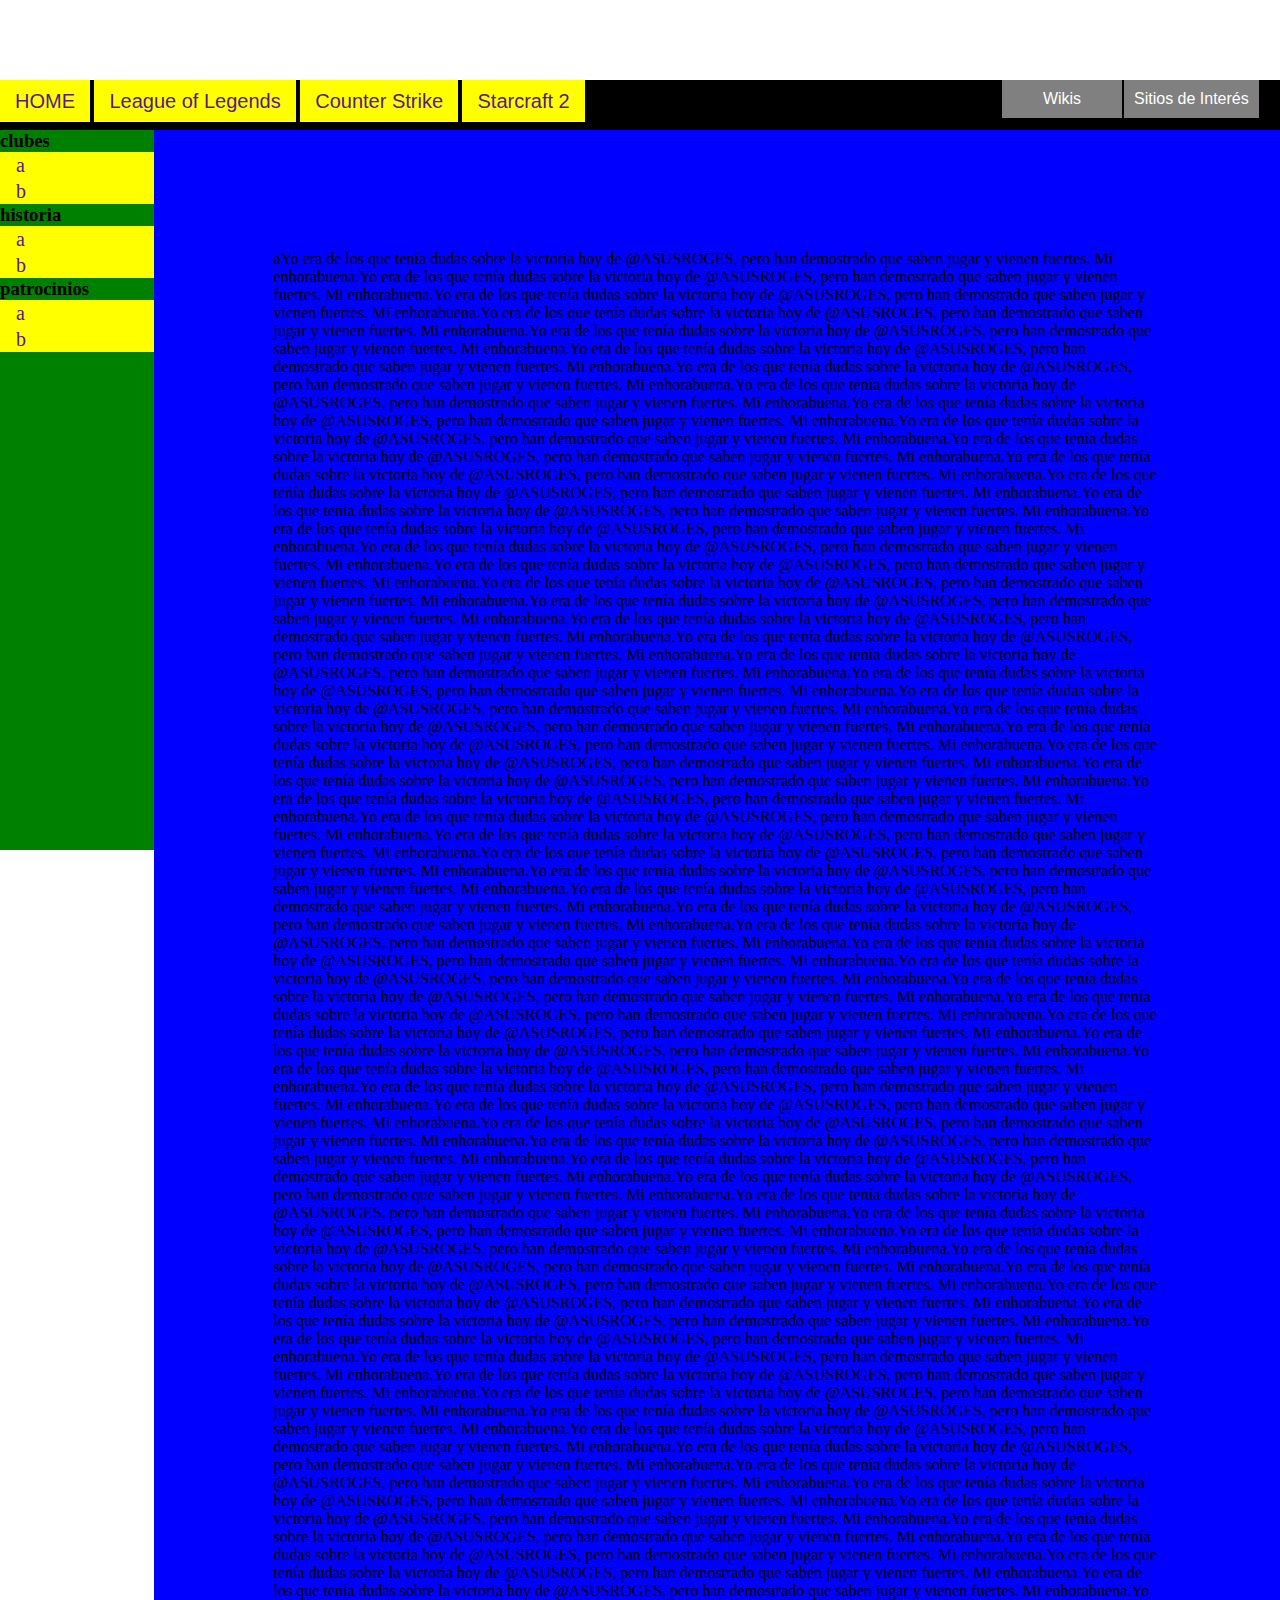
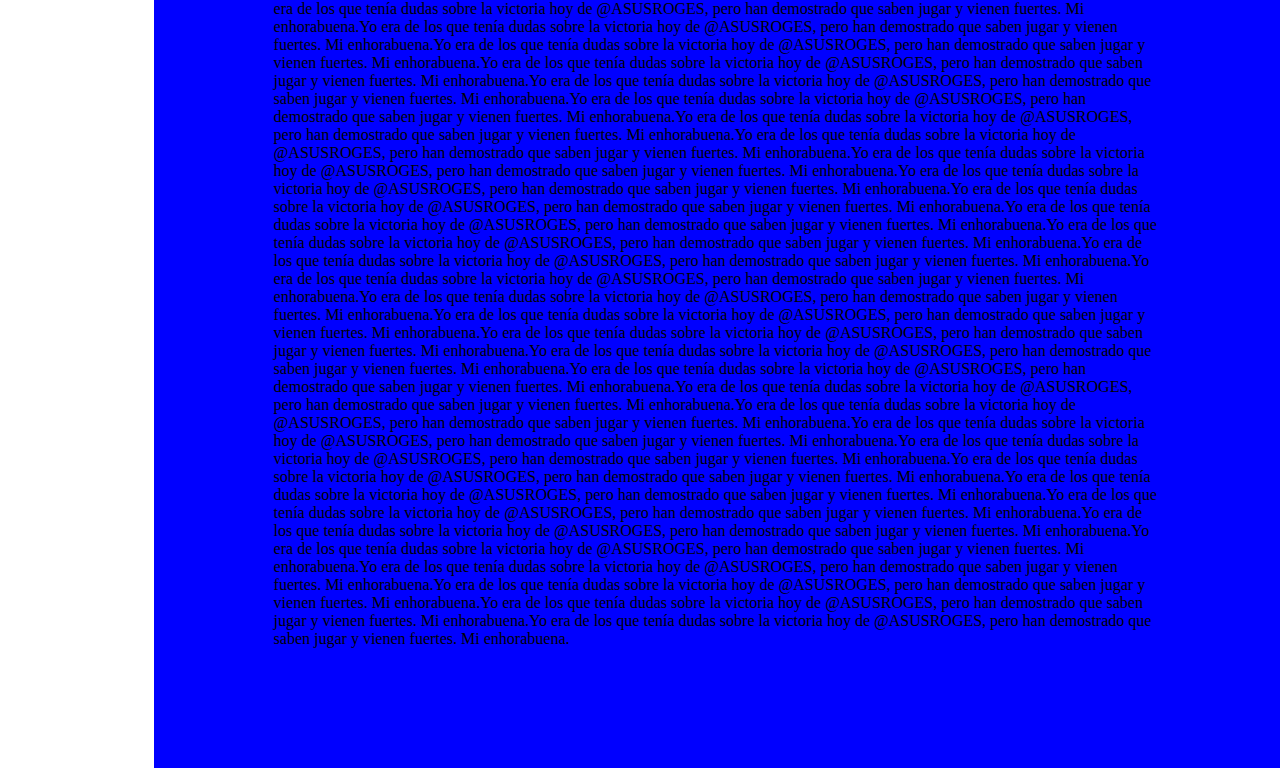
==== commit 7ad75055: "update con  listas aninadas" ====
--- a/index.html
+++ b/index.html
@@ -6,7 +6,6 @@
 
 	<meta http-equiv="Content-Type" content="text/html; charset=UTF-8"/>
 	<title>Proyecto</title>
-	<!--[if IE]>	<link href="style-IE.css" rel="stylesheet" type="text/css" />  <![endif]-->
 	<link href="style.css" rel="stylesheet" type="text/css" />
 </head>
 <body>
@@ -18,6 +17,28 @@
 	<a class="mn"href="">League of Legends</a>
 	<a class="mn"href="">Counter Strike</a>
 	<a class="mn"href="">Starcraft 2</a>
+
+	<!-- Lista aninada-->
+	<header>
+      <nav>
+        <ul class="menu">
+          <li><a href="">Wikis</a>
+            <ul>
+              <li><a href="">lolesp</a></li>
+              <li><a href="">motroco</a></li>
+              <li><a href="">Mobile</a></li>
+            </ul>  
+          </li>
+          <li><a href="">Sitios de Interés</a>
+            <ul>
+              <li><a href="">lolesp</a></li>
+              <li><a href="">motroco</a></li>
+              <li><a href="">Mobile</a></li>
+            </ul>  
+          </li>
+        </ul>
+      </nav>
+    </header>
 </div>
 
 <!-- menu de la izquierda -->
--- a/style.css
+++ b/style.css
@@ -13,6 +13,7 @@
 	}
 /*Menu superior*/
 .menu {
+	font-family: Helvetica;
 	position: fixed;
 	top: 80px;
 	width: 100%;
@@ -21,6 +22,40 @@
 	}
 .mn {padding:10px 15px 9px 15px;background-color:yellow;text-decoration: none;font-size: 20px;display: inline-block;}
 a.mn:hover{background-color: white;border: none;}
+/*menu desplegable*/
+header{
+  float: right;
+  width: 280px;
+  margin: 0 auto;
+  background-color: yellow;
+}
+ul{
+  list-style: none;
+}
+.menu li>a{
+  background-color: grey;
+  color: white;
+  padding: 10px;
+  display: block;
+  text-decoration: none;
+  min-width: 100px;
+  margin-left: 2px;
+}
+.menu li>a:hover{
+  color: #000;
+  background-color: #eaeaea;
+}
+.menu>li{
+  float: left;
+  text-align:center
+}
+.menu>li>ul{
+  display: none;
+}
+.menu>li:hover>ul {
+  display:block;
+}
+
 /*Menu de la izquierda*/
 .menuizq {
 	position: fixed;
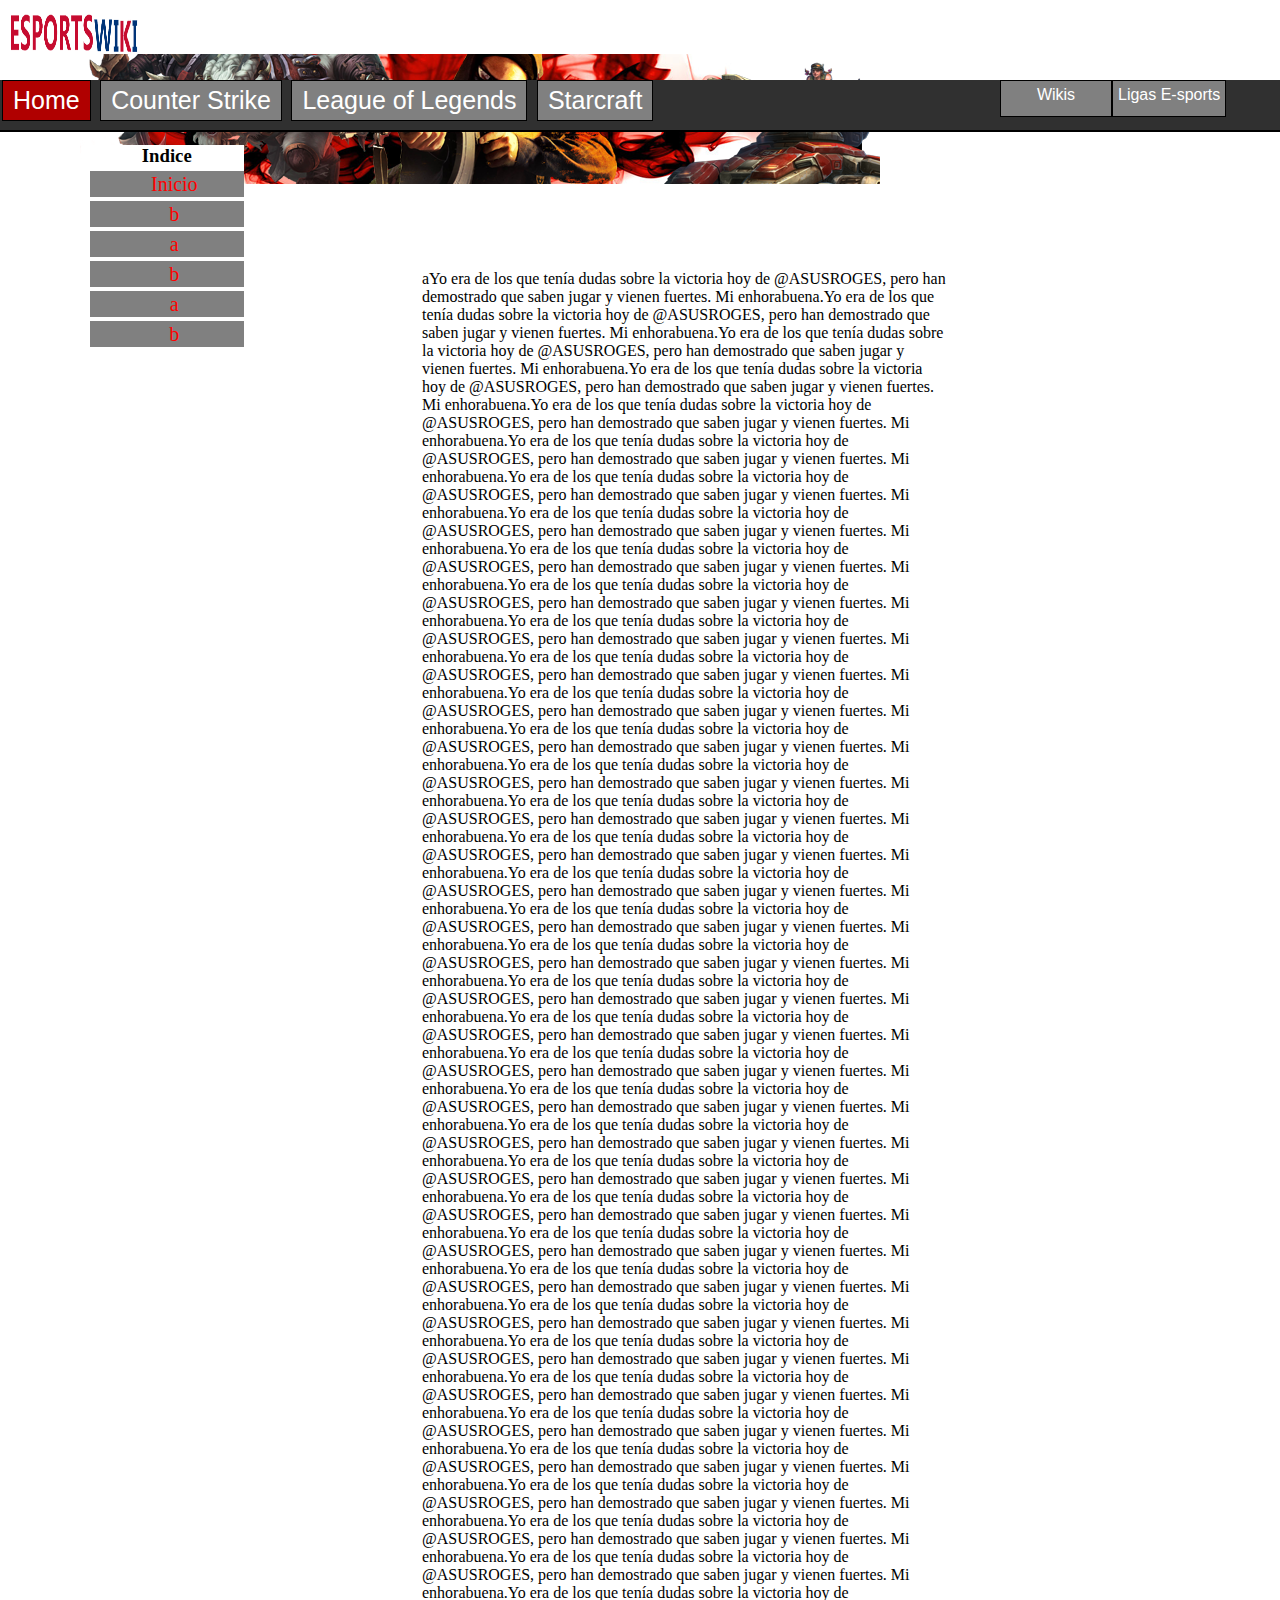
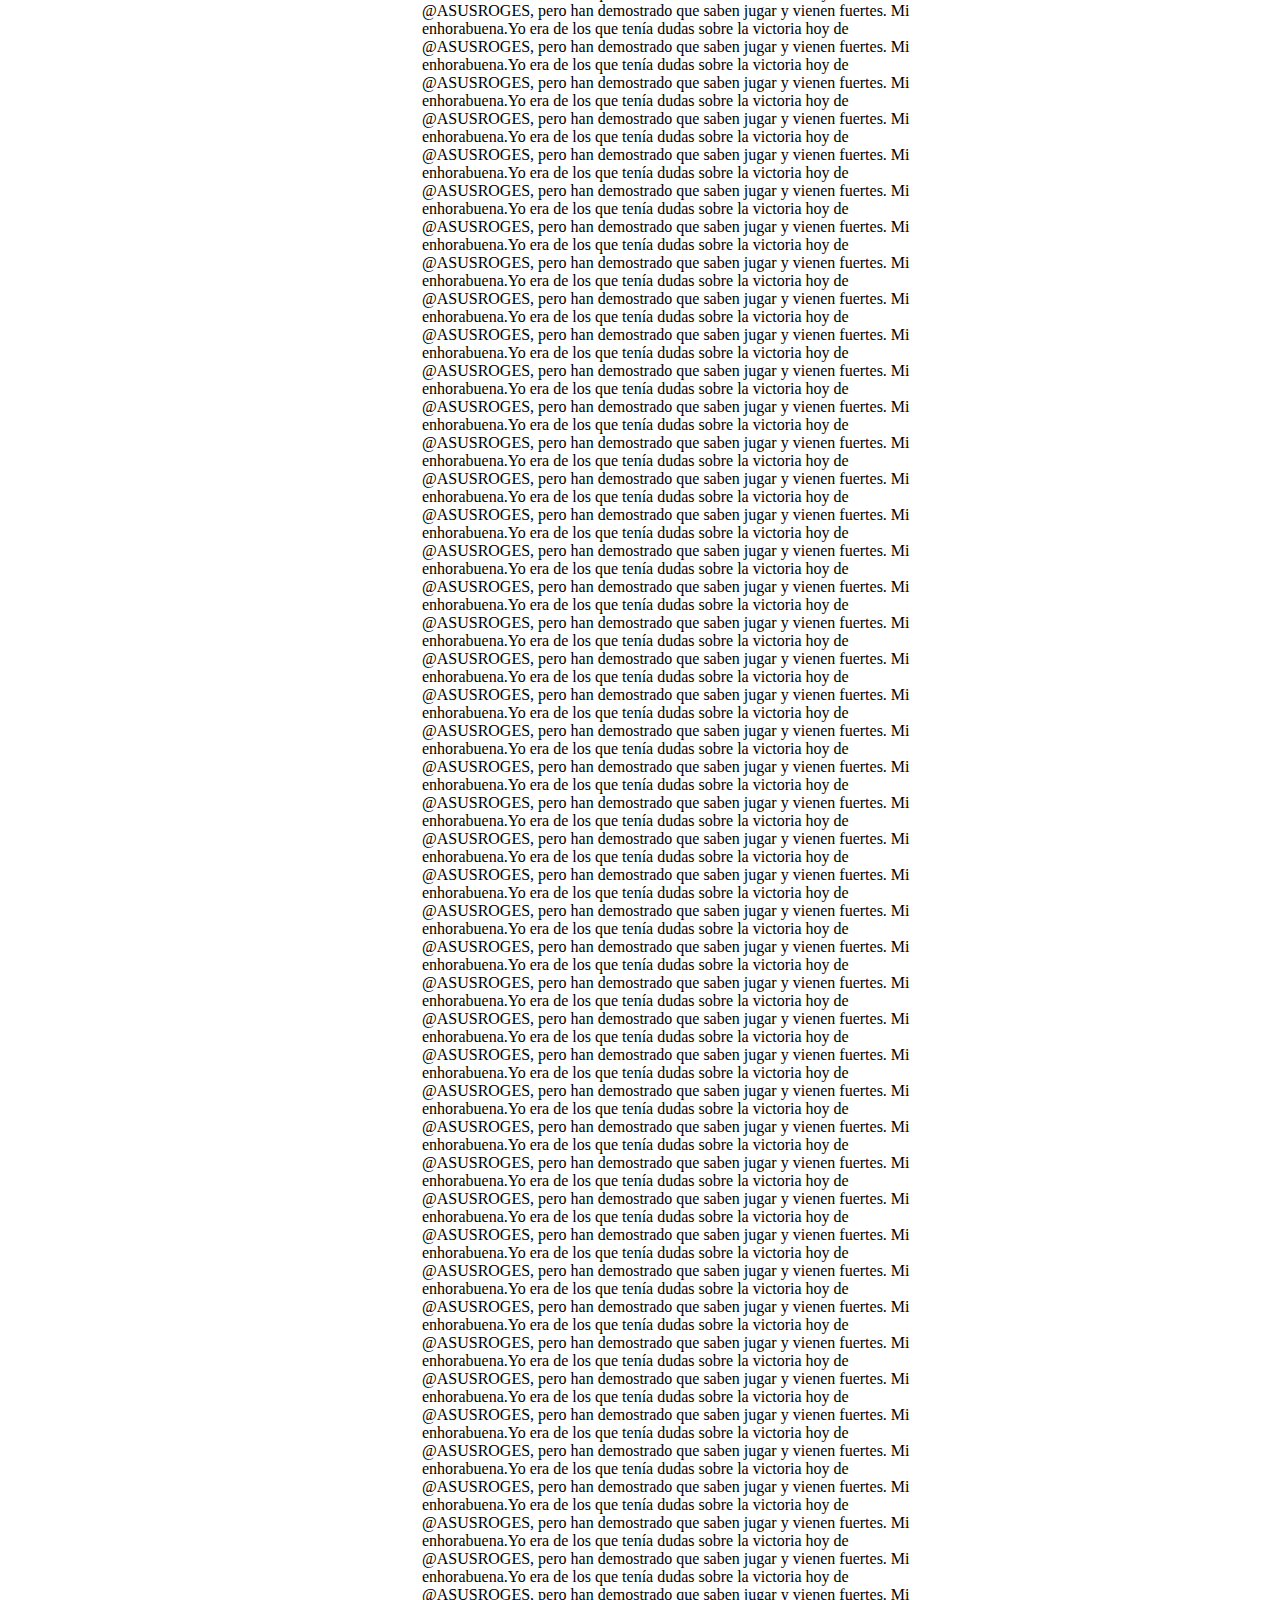
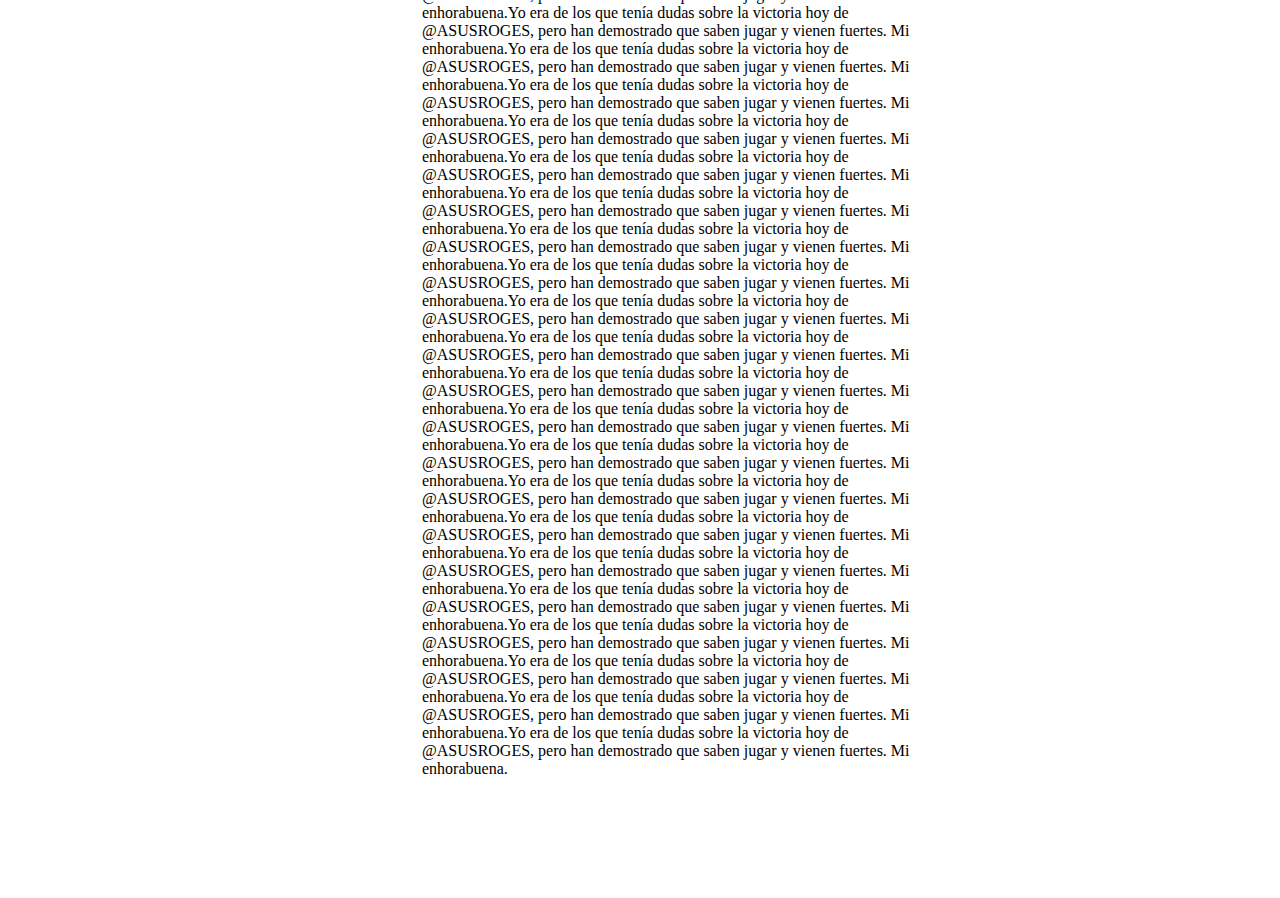
==== commit 696a15b3: "dia 2 update" ====
--- a/index.html
+++ b/index.html
@@ -2,38 +2,36 @@
 <html xmlns="http://www.w3.org/1999/xhtml">
 <head>
 
-	<meta http-equiv="refresh" content="1">
+	<meta http-equiv="refresh" content="100">
 
 	<meta http-equiv="Content-Type" content="text/html; charset=UTF-8"/>
-	<title>Proyecto</title>
+	<title>E-Sports Wiki</title>
 	<link href="style.css" rel="stylesheet" type="text/css" />
 </head>
 <body>
 
 <!-- Cabecera -->
-<div class="cabecera"></div>
+<div class="cabecera"><img class="title" src="img/title.png"><img src="img/cab.png" class="cab"></div>
 <div class="menu">
-	<a class="mn"href="">HOME</a>
+	<a class="mn"href="" style="margin-left: 2px;background-color:#B00000">Home</a>
+	<a class="mn"href="">Counter Strike</a>
 	<a class="mn"href="">League of Legends</a>
-	<a class="mn"href="">Counter Strike</a>
-	<a class="mn"href="">Starcraft 2</a>
-
+	<a class="mn"href="">Starcraft<!--<img src="img/games/str.png" style="width:100px;height:50px;">--></a>
 	<!-- Lista aninada-->
 	<header>
       <nav>
         <ul class="menu">
           <li><a href="">Wikis</a>
             <ul>
-              <li><a href="">lolesp</a></li>
-              <li><a href="">motroco</a></li>
-              <li><a href="">Mobile</a></li>
+              <li><a target="_blank"href="http://lol.gamepedia.com/League_of_Legends_Wiki">Leaguepedia</a></li>
+              <li><a target="_blank"href="http://wiki.teamliquid.net/">Liquipedia</a></li>
             </ul>  
           </li>
-          <li><a href="">Sitios de Interés</a>
+          <li><a href="">Ligas E-sports</a>
             <ul>
-              <li><a href="">lolesp</a></li>
-              <li><a href="">motroco</a></li>
-              <li><a href="">Mobile</a></li>
+              <li><a target="_blank"href="http://www.lvp.es/">LVP</a></li>
+              <li><a target="_blank"href="http://play.eslgaming.com/spain">ESL</a></li>
+              <li><a target="_blank"href="http://www.majorleaguegaming.com/">MLG</a></li>
             </ul>  
           </li>
         </ul>
@@ -43,13 +41,11 @@
 
 <!-- menu de la izquierda -->
 <div class="menuizq">
-	<h3>clubes</h3>
+	<h3>Indice</h3>
+	<a  class="izq"href="">Inicio</a>
+	<a  class="izq"href="">b</a>
 	<a  class="izq"href="">a</a>
 	<a  class="izq"href="">b</a>
-	<h3>historia</h3>
-	<a  class="izq"href="">a</a>
-	<a  class="izq"href="">b</a>
-	<h3>patrocinios</h3>
 	<a  class="izq"href="">a</a>
 	<a  class="izq"href="">b</a>
 </div>
--- a/style.css
+++ b/style.css
@@ -3,14 +3,16 @@
 	margin: 0;
 	padding: 0;
 	}
-body {}
+body {background-image: url(img/img1.jpg);}
 /*Cabecera*/
 .cabecera {
 	position: fixed;
 	width: 100%;
 	height: 80px;
-	background-color: white;
+	background-color: #fff;
 	}
+.cab {float: right;margin-right: 400px;}
+.title {width: 10%;height: 50%;margin-top: 14px;margin-left: 10px;}
 /*Menu superior*/
 .menu {
 	font-family: Helvetica;
@@ -18,16 +20,25 @@
 	top: 80px;
 	width: 100%;
 	height: 50px;
-	background-color: black;
+	background-color: #303030;
+	border-bottom: 2.5px solid;
 	}
-.mn {padding:10px 15px 9px 15px;background-color:yellow;text-decoration: none;font-size: 20px;display: inline-block;}
-a.mn:hover{background-color: white;border: none;}
+.mn {background-color: grey;
+	text-decoration: none;
+	font-size: 25px;
+	display: inline-block;
+	color: white;
+	padding: 5px 10px;
+	margin-right: 5px;
+	border: 1px solid black; 
+	}
+a.mn:hover{background-color: #000000;}
 /*menu desplegable*/
 header{
   float: right;
   width: 280px;
   margin: 0 auto;
-  background-color: yellow;
+  background-color: grey;
 }
 ul{
   list-style: none;
@@ -35,15 +46,16 @@
 .menu li>a{
   background-color: grey;
   color: white;
-  padding: 10px;
+  padding: 5px;
   display: block;
   text-decoration: none;
   min-width: 100px;
-  margin-left: 2px;
+  border: 1px solid black;
+  height: 25px;
 }
 .menu li>a:hover{
-  color: #000;
-  background-color: #eaeaea;
+	color: #000;
+	background-color: #eaeaea;
 }
 .menu>li{
   float: left;
@@ -53,6 +65,7 @@
   display: none;
 }
 .menu>li:hover>ul {
+	margin-top: 5px;
   display:block;
 }
 
@@ -62,19 +75,30 @@
 	top: 130px;
 	float:left;
 	width:12%;
-	height:720px;
-	background-color: green;
+	height:520px;
+	background-color: white;
+	text-align: center;
+	margin-left:90px; 
+	margin-top: 15px;
 	}
-.izq {padding:2px 1px 1px 16px;background-color:yellow;text-decoration: none;font-size: 20px;display: block;}
+.izq {padding:2px 1px 1px 16px;
+	background-color:grey;
+	text-decoration: none;
+	font-size: 20px;
+	display: block;
+	color:red;
+	margin-top: 4px;
+	}
 a.izq:hover{background-color: white;border: none;}
 /*Contenido de la derecha*/
 .contenido {
-	margin-top: 130px;
+	margin-top: 150px;
+	margin-right: 210px;
 	float:right;
-	width:88%;
+	width:60%;
 	height: 100%;
 	max-height: 100%;
-	background-color: blue;
+	background: rgba(255, 255, 255, 0.9)
 	}
 
 p {padding:120px;}
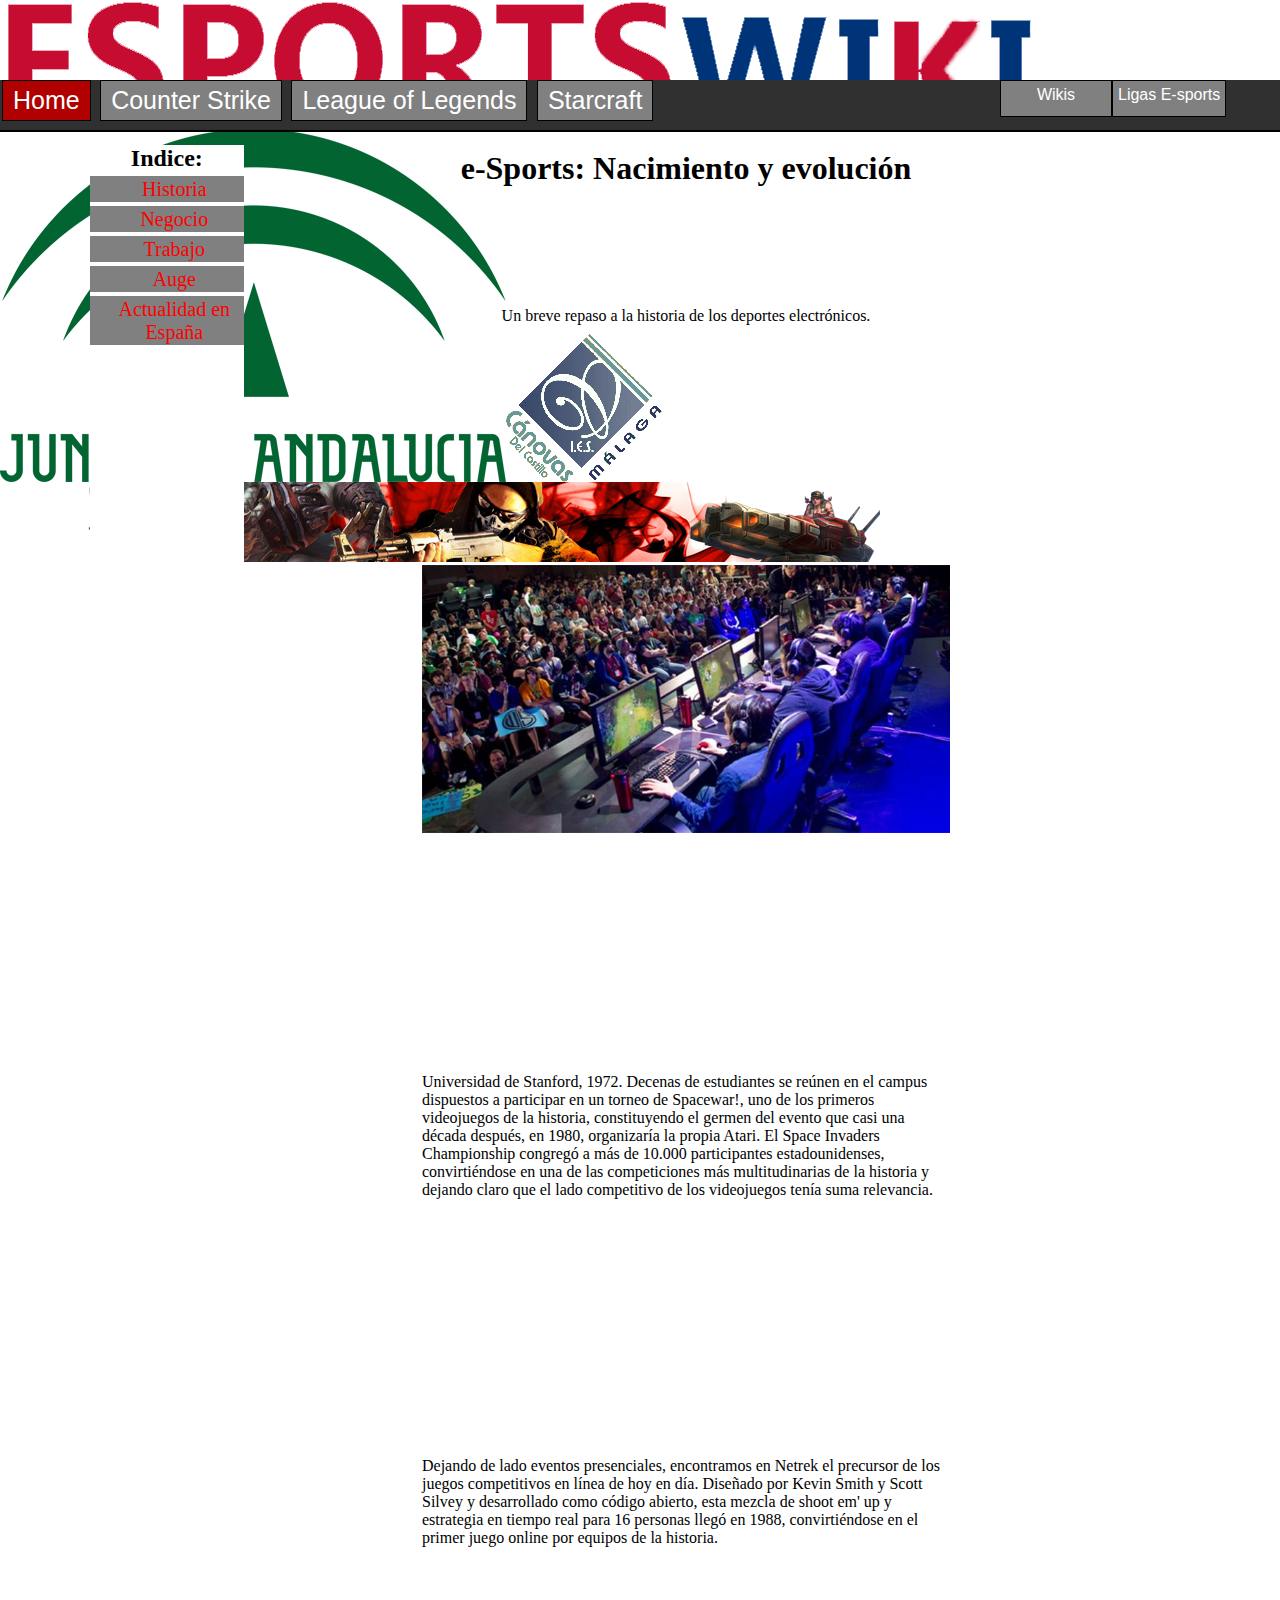
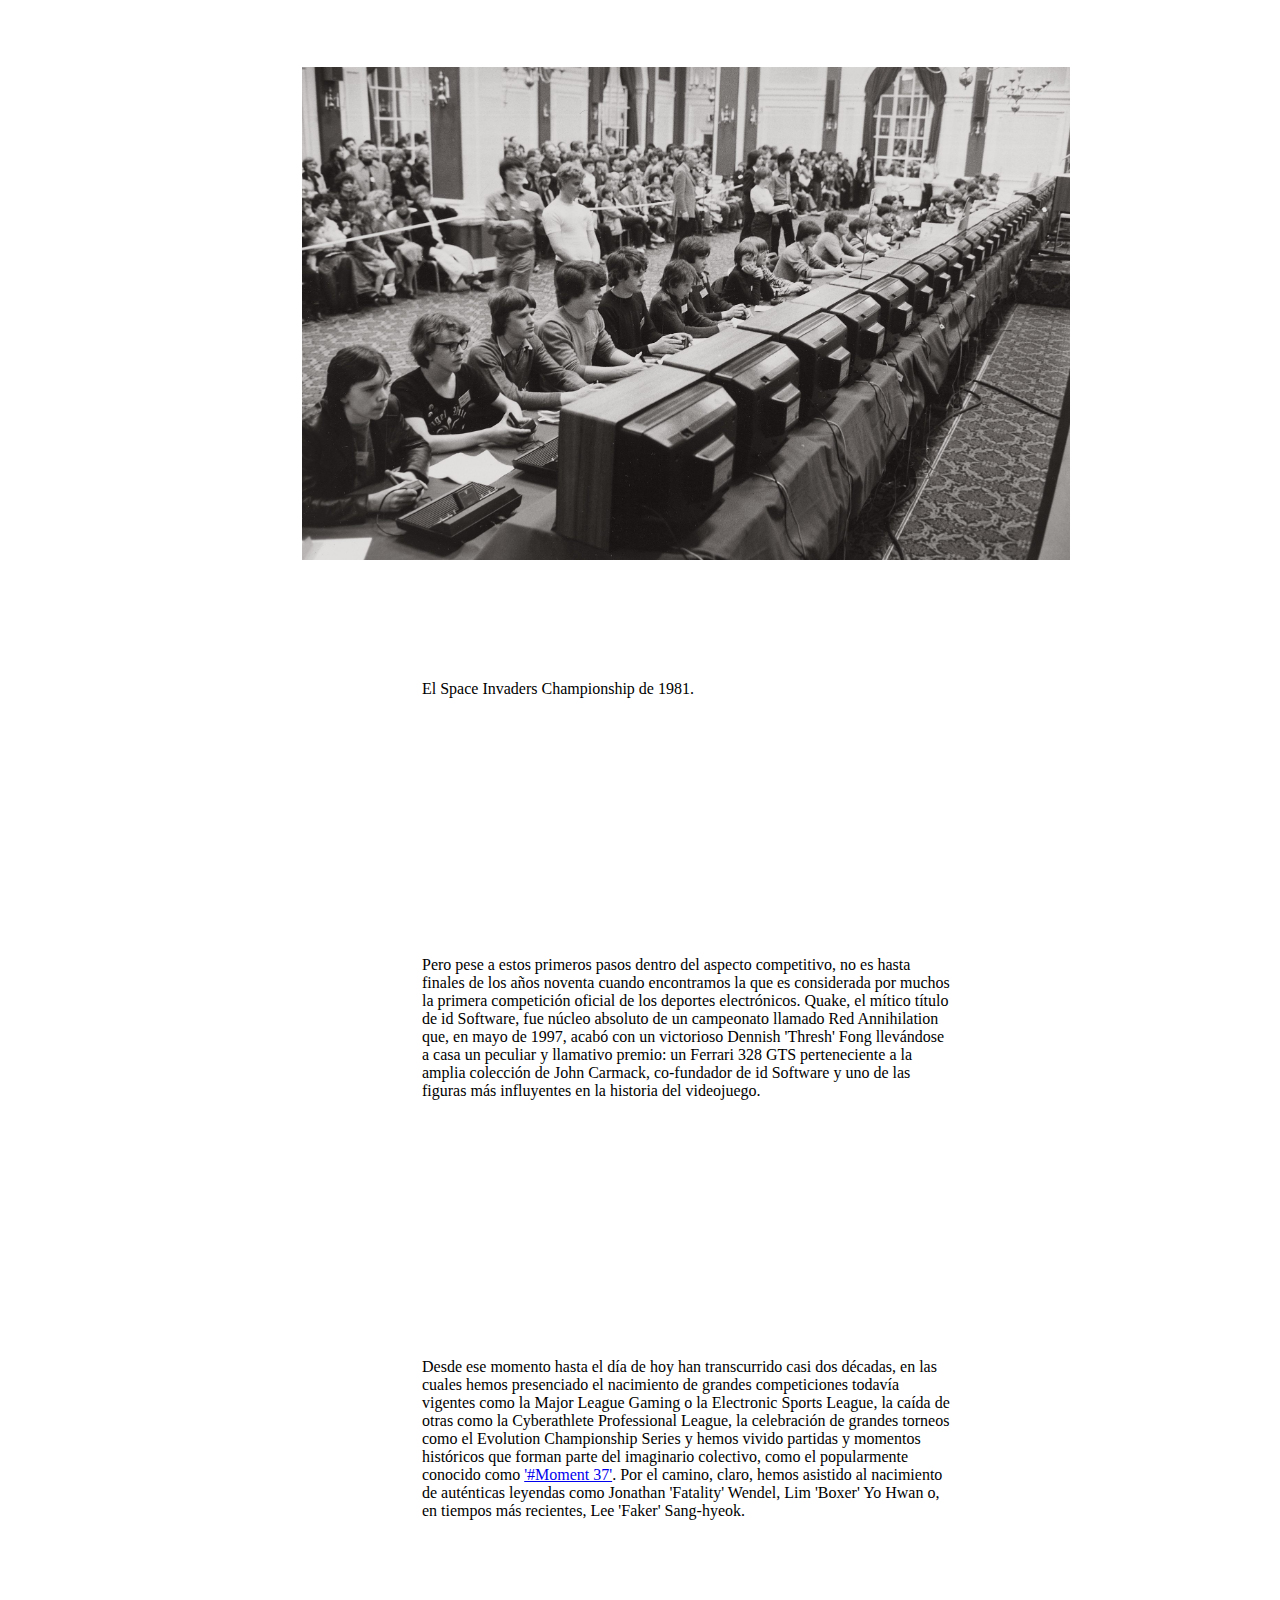
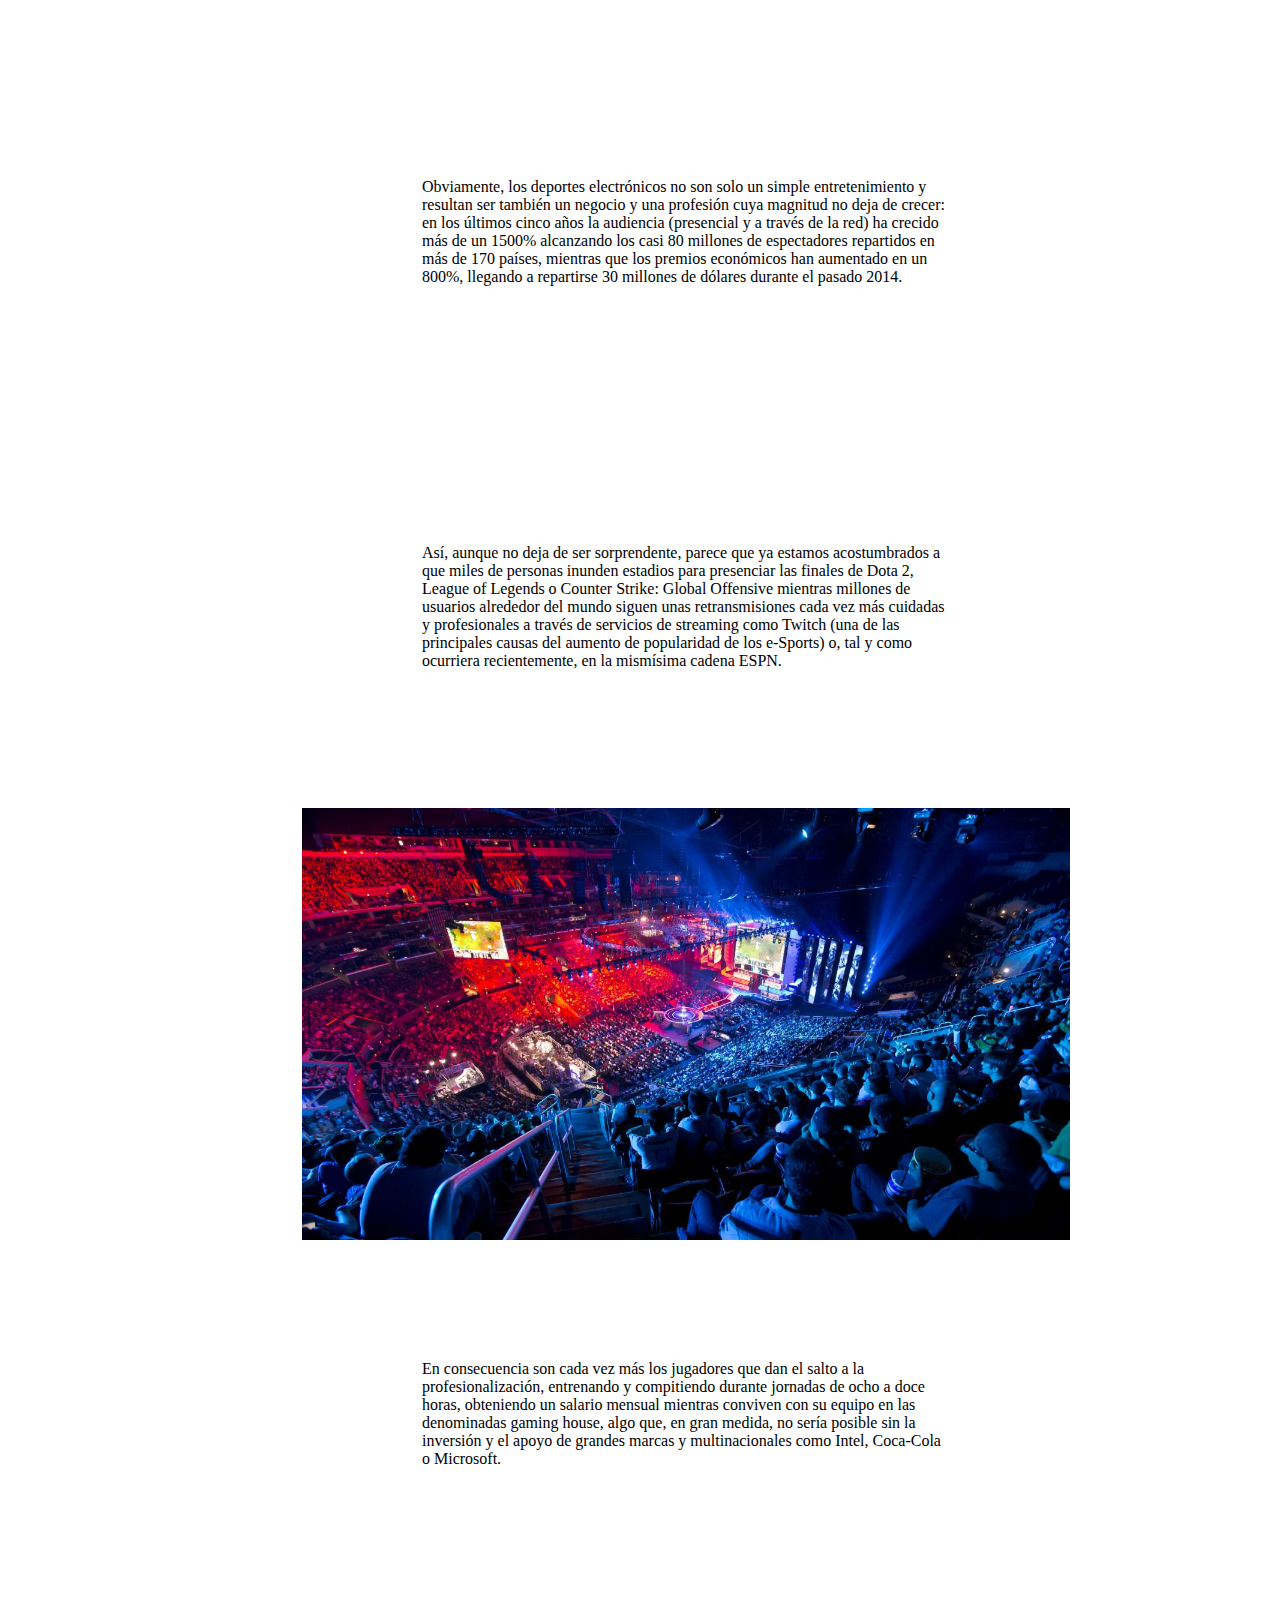
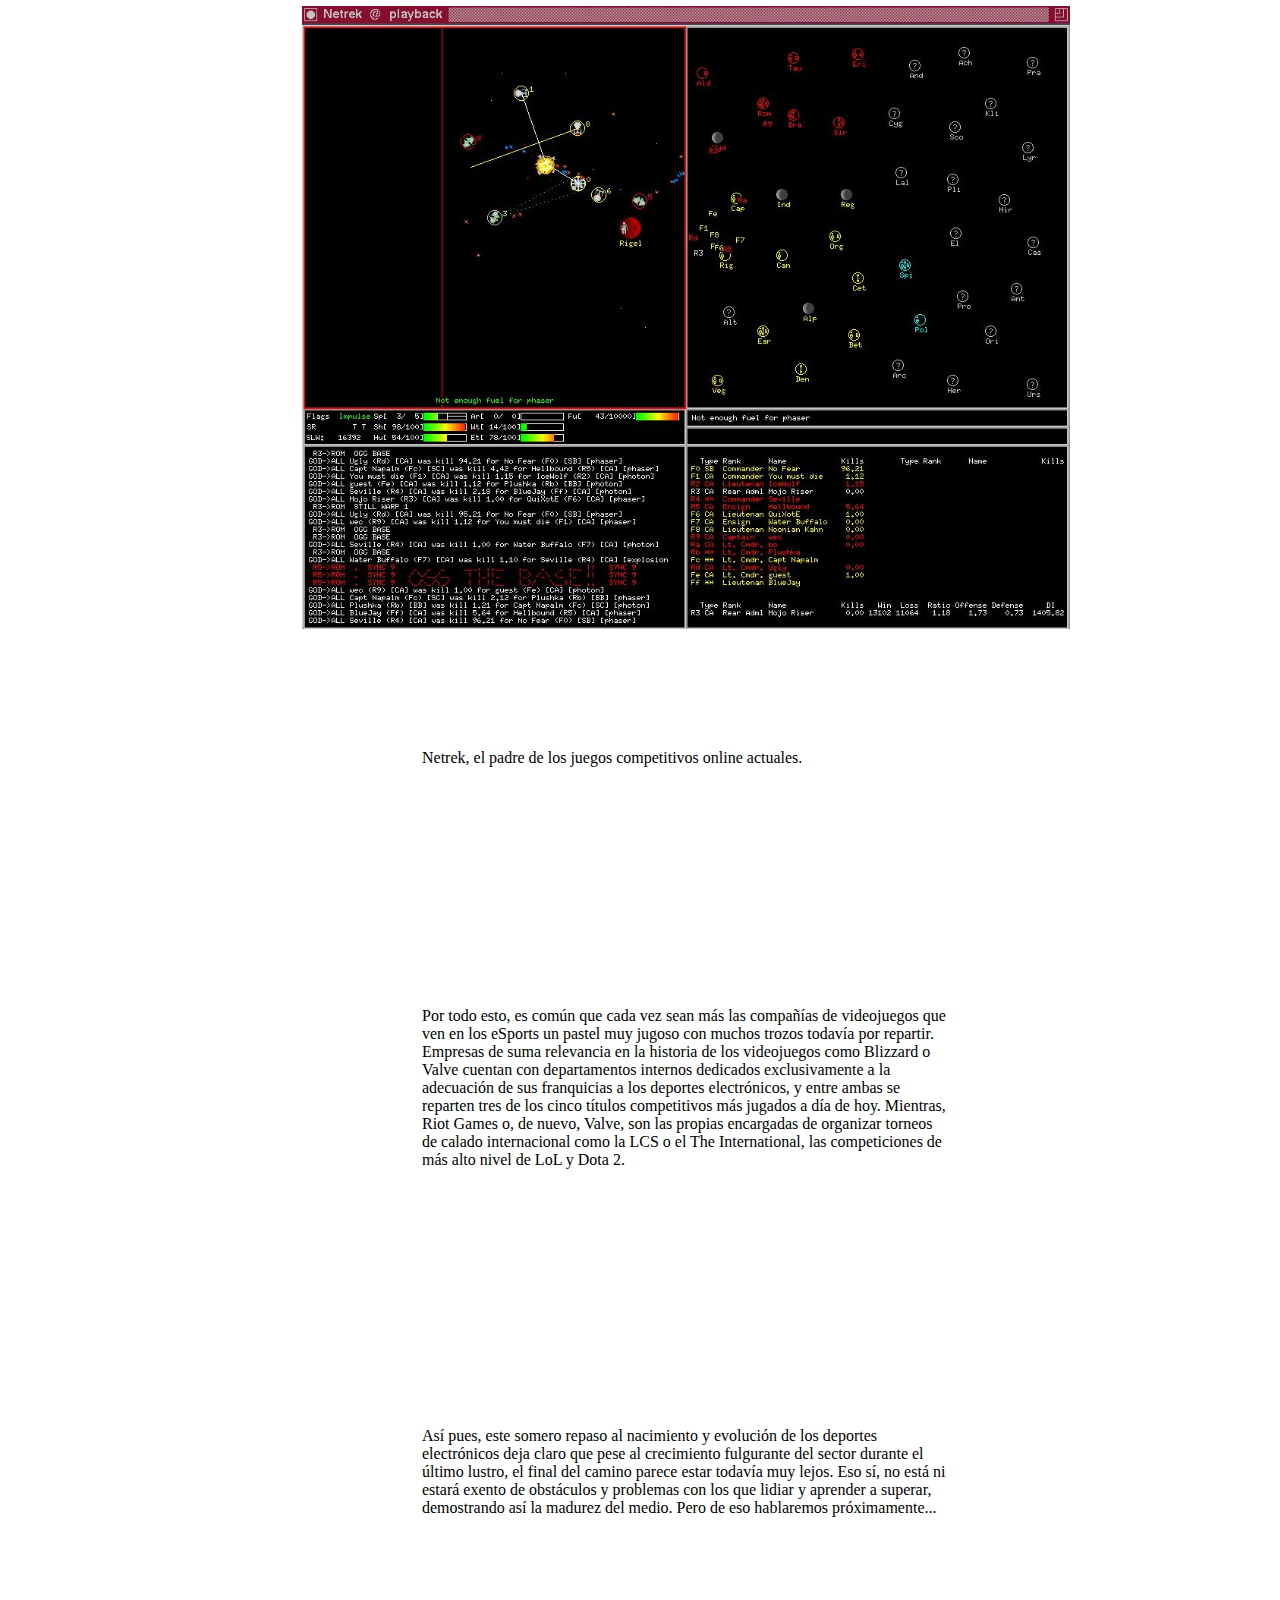
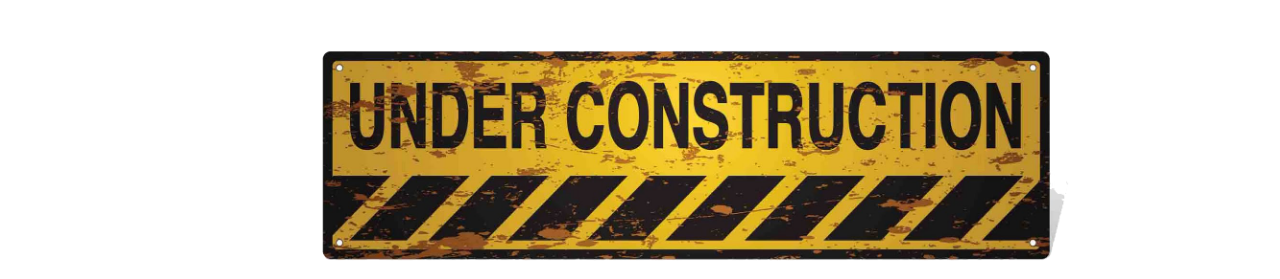
==== commit e45bdc87: "cambios finales" ====
--- a/index.html
+++ b/index.html
@@ -1,57 +1,93 @@
 <!DOCTYPE html PUBLIC "-//W3C//DTD XHTML 1.0 Transitional//EN" "http://www.w3.org/TR/xhtml1/DTD/xhtml1-transitional.dtd">
 <html xmlns="http://www.w3.org/1999/xhtml">
 <head>
-
-	<meta http-equiv="refresh" content="100">
-
 	<meta http-equiv="Content-Type" content="text/html; charset=UTF-8"/>
 	<title>E-Sports Wiki</title>
 	<link href="style.css" rel="stylesheet" type="text/css" />
+	<link rel="Shortcut Icon" href="img/favicon.ico" type="image/x-icon" />
+	<link rel="stylesheet" type="text/css" href="Print.css" media="print" />
 </head>
 <body>
-
 <!-- Cabecera -->
-<div class="cabecera"><img class="title" src="img/title.png"><img src="img/cab.png" class="cab"></div>
-<div class="menu">
-	<a class="mn"href="" style="margin-left: 2px;background-color:#B00000">Home</a>
-	<a class="mn"href="">Counter Strike</a>
-	<a class="mn"href="">League of Legends</a>
-	<a class="mn"href="">Starcraft<!--<img src="img/games/str.png" style="width:100px;height:50px;">--></a>
-	<!-- Lista aninada-->
-	<header>
-      <nav>
-        <ul class="menu">
-          <li><a href="">Wikis</a>
-            <ul>
-              <li><a target="_blank"href="http://lol.gamepedia.com/League_of_Legends_Wiki">Leaguepedia</a></li>
-              <li><a target="_blank"href="http://wiki.teamliquid.net/">Liquipedia</a></li>
-            </ul>  
-          </li>
-          <li><a href="">Ligas E-sports</a>
-            <ul>
-              <li><a target="_blank"href="http://www.lvp.es/">LVP</a></li>
-              <li><a target="_blank"href="http://play.eslgaming.com/spain">ESL</a></li>
-              <li><a target="_blank"href="http://www.majorleaguegaming.com/">MLG</a></li>
-            </ul>  
-          </li>
-        </ul>
-      </nav>
-    </header>
-</div>
-
+	<div class="cabecera">
+		<img src="img/title.png" class="titleimg" >
+		<img src="img/logos/junta.png" class="logo1"><img src="img/logos/logo.gif" class="logo1">
+		<img src="img/cab.png" class="cab">
+	</div>
+<!-- menu juegos -->
+	<div class="menu">
+		<a class="mn"href="index.html" style="margin-left: 2px;background-color:#B00000">Home</a>
+		<a class="mn"href="cs.html">Counter Strike</a>
+		<a class="mn"href="lol.html">League of Legends</a>
+		<a class="mn"href="str.html">Starcraft</a>
+<!-- Lista aninada-->
+		<header>
+	      <nav>
+	        <ul class="menu">
+	          <li><a href="">Wikis</a>
+	            <ul>
+	              <li><a target="_blank"href="http://lol.gamepedia.com/League_of_Legends_Wiki">Leaguepedia</a></li>
+	              <li><a target="_blank"href="http://wiki.teamliquid.net/">Liquipedia</a></li>
+	            </ul>  
+	          </li>
+	          <li><a href="">Ligas E-sports</a>
+	            <ul>
+	              <li><a target="_blank"href="http://www.lvp.es/">LVP</a></li>
+	              <li><a target="_blank"href="http://play.eslgaming.com/spain">ESL</a></li>
+	              <li><a target="_blank"href="http://www.majorleaguegaming.com/">MLG</a></li>
+	            </ul>  
+	          </li>
+	        </ul>
+	      </nav>
+	    </header>
+	</div>
 <!-- menu de la izquierda -->
-<div class="menuizq">
-	<h3>Indice</h3>
-	<a  class="izq"href="">Inicio</a>
-	<a  class="izq"href="">b</a>
-	<a  class="izq"href="">a</a>
-	<a  class="izq"href="">b</a>
-	<a  class="izq"href="">a</a>
-	<a  class="izq"href="">b</a>
-</div>
+	<div class="menuizq">
+		<h2 class="indice">Indice:</h2>
+		<a  class="izq" href="">Historia</a>
+		<a  class="izq" href="#negocio">Negocio</a>
+		<a  class="izq" href="#trabajo">Trabajo</a>
+		<a  class="izq" href="#">Auge</a>
+		<a  class="izq" href="#">Actualidad en España</a>
+	</div>
 
 <!-- Contenido -->
-<div class="contenido"><p>aYo era de los que tenía dudas sobre la victoria hoy de @ASUSROGES, pero han demostrado que saben jugar y vienen fuertes. Mi enhorabuena.Yo era de los que tenía dudas sobre la victoria hoy de @ASUSROGES, pero han demostrado que saben jugar y vienen fuertes. Mi enhorabuena.Yo era de los que tenía dudas sobre la victoria hoy de @ASUSROGES, pero han demostrado que saben jugar y vienen fuertes. Mi enhorabuena.Yo era de los que tenía dudas sobre la victoria hoy de @ASUSROGES, pero han demostrado que saben jugar y vienen fuertes. Mi enhorabuena.Yo era de los que tenía dudas sobre la victoria hoy de @ASUSROGES, pero han demostrado que saben jugar y vienen fuertes. Mi enhorabuena.Yo era de los que tenía dudas sobre la victoria hoy de @ASUSROGES, pero han demostrado que saben jugar y vienen fuertes. Mi enhorabuena.Yo era de los que tenía dudas sobre la victoria hoy de @ASUSROGES, pero han demostrado que saben jugar y vienen fuertes. Mi enhorabuena.Yo era de los que tenía dudas sobre la victoria hoy de @ASUSROGES, pero han demostrado que saben jugar y vienen fuertes. Mi enhorabuena.Yo era de los que tenía dudas sobre la victoria hoy de @ASUSROGES, pero han demostrado que saben jugar y vienen fuertes. Mi enhorabuena.Yo era de los que tenía dudas sobre la victoria hoy de @ASUSROGES, pero han demostrado que saben jugar y vienen fuertes. Mi enhorabuena.Yo era de los que tenía dudas sobre la victoria hoy de @ASUSROGES, pero han demostrado que saben jugar y vienen fuertes. Mi enhorabuena.Yo era de los que tenía dudas sobre la victoria hoy de @ASUSROGES, pero han demostrado que saben jugar y vienen fuertes. Mi enhorabuena.Yo era de los que tenía dudas sobre la victoria hoy de @ASUSROGES, pero han demostrado que saben jugar y vienen fuertes. Mi enhorabuena.Yo era de los que tenía dudas sobre la victoria hoy de @ASUSROGES, pero han demostrado que saben jugar y vienen fuertes. Mi enhorabuena.Yo era de los que tenía dudas sobre la victoria hoy de @ASUSROGES, pero han demostrado que saben jugar y vienen fuertes. Mi enhorabuena.Yo era de los que tenía dudas sobre la victoria hoy de @ASUSROGES, pero han demostrado que saben jugar y vienen fuertes. Mi enhorabuena.Yo era de los que tenía dudas sobre la victoria hoy de @ASUSROGES, pero han demostrado que saben jugar y vienen fuertes. Mi enhorabuena.Yo era de los que tenía dudas sobre la victoria hoy de @ASUSROGES, pero han demostrado que saben jugar y vienen fuertes. Mi enhorabuena.Yo era de los que tenía dudas sobre la victoria hoy de @ASUSROGES, pero han demostrado que saben jugar y vienen fuertes. Mi enhorabuena.Yo era de los que tenía dudas sobre la victoria hoy de @ASUSROGES, pero han demostrado que saben jugar y vienen fuertes. Mi enhorabuena.Yo era de los que tenía dudas sobre la victoria hoy de @ASUSROGES, pero han demostrado que saben jugar y vienen fuertes. Mi enhorabuena.Yo era de los que tenía dudas sobre la victoria hoy de @ASUSROGES, pero han demostrado que saben jugar y vienen fuertes. Mi enhorabuena.Yo era de los que tenía dudas sobre la victoria hoy de @ASUSROGES, pero han demostrado que saben jugar y vienen fuertes. Mi enhorabuena.Yo era de los que tenía dudas sobre la victoria hoy de @ASUSROGES, pero han demostrado que saben jugar y vienen fuertes. Mi enhorabuena.Yo era de los que tenía dudas sobre la victoria hoy de @ASUSROGES, pero han demostrado que saben jugar y vienen fuertes. Mi enhorabuena.Yo era de los que tenía dudas sobre la victoria hoy de @ASUSROGES, pero han demostrado que saben jugar y vienen fuertes. Mi enhorabuena.Yo era de los que tenía dudas sobre la victoria hoy de @ASUSROGES, pero han demostrado que saben jugar y vienen fuertes. Mi enhorabuena.Yo era de los que tenía dudas sobre la victoria hoy de @ASUSROGES, pero han demostrado que saben jugar y vienen fuertes. Mi enhorabuena.Yo era de los que tenía dudas sobre la victoria hoy de @ASUSROGES, pero han demostrado que saben jugar y vienen fuertes. Mi enhorabuena.Yo era de los que tenía dudas sobre la victoria hoy de @ASUSROGES, pero han demostrado que saben jugar y vienen fuertes. Mi enhorabuena.Yo era de los que tenía dudas sobre la victoria hoy de @ASUSROGES, pero han demostrado que saben jugar y vienen fuertes. Mi enhorabuena.Yo era de los que tenía dudas sobre la victoria hoy de @ASUSROGES, pero han demostrado que saben jugar y vienen fuertes. Mi enhorabuena.Yo era de los que tenía dudas sobre la victoria hoy de @ASUSROGES, pero han demostrado que saben jugar y vienen fuertes. Mi enhorabuena.Yo era de los que tenía dudas sobre la victoria hoy de @ASUSROGES, pero han demostrado que saben jugar y vienen fuertes. Mi enhorabuena.Yo era de los que tenía dudas sobre la victoria hoy de @ASUSROGES, pero han demostrado que saben jugar y vienen fuertes. Mi enhorabuena.Yo era de los que tenía dudas sobre la victoria hoy de @ASUSROGES, pero han demostrado que saben jugar y vienen fuertes. Mi enhorabuena.Yo era de los que tenía dudas sobre la victoria hoy de @ASUSROGES, pero han demostrado que saben jugar y vienen fuertes. Mi enhorabuena.Yo era de los que tenía dudas sobre la victoria hoy de @ASUSROGES, pero han demostrado que saben jugar y vienen fuertes. Mi enhorabuena.Yo era de los que tenía dudas sobre la victoria hoy de @ASUSROGES, pero han demostrado que saben jugar y vienen fuertes. Mi enhorabuena.Yo era de los que tenía dudas sobre la victoria hoy de @ASUSROGES, pero han demostrado que saben jugar y vienen fuertes. Mi enhorabuena.Yo era de los que tenía dudas sobre la victoria hoy de @ASUSROGES, pero han demostrado que saben jugar y vienen fuertes. Mi enhorabuena.Yo era de los que tenía dudas sobre la victoria hoy de @ASUSROGES, pero han demostrado que saben jugar y vienen fuertes. Mi enhorabuena.Yo era de los que tenía dudas sobre la victoria hoy de @ASUSROGES, pero han demostrado que saben jugar y vienen fuertes. Mi enhorabuena.Yo era de los que tenía dudas sobre la victoria hoy de @ASUSROGES, pero han demostrado que saben jugar y vienen fuertes. Mi enhorabuena.Yo era de los que tenía dudas sobre la victoria hoy de @ASUSROGES, pero han demostrado que saben jugar y vienen fuertes. Mi enhorabuena.Yo era de los que tenía dudas sobre la victoria hoy de @ASUSROGES, pero han demostrado que saben jugar y vienen fuertes. Mi enhorabuena.Yo era de los que tenía dudas sobre la victoria hoy de @ASUSROGES, pero han demostrado que saben jugar y vienen fuertes. Mi enhorabuena.Yo era de los que tenía dudas sobre la victoria hoy de @ASUSROGES, pero han demostrado que saben jugar y vienen fuertes. Mi enhorabuena.Yo era de los que tenía dudas sobre la victoria hoy de @ASUSROGES, pero han demostrado que saben jugar y vienen fuertes. Mi enhorabuena.Yo era de los que tenía dudas sobre la victoria hoy de @ASUSROGES, pero han demostrado que saben jugar y vienen fuertes. Mi enhorabuena.Yo era de los que tenía dudas sobre la victoria hoy de @ASUSROGES, pero han demostrado que saben jugar y vienen fuertes. Mi enhorabuena.Yo era de los que tenía dudas sobre la victoria hoy de @ASUSROGES, pero han demostrado que saben jugar y vienen fuertes. Mi enhorabuena.Yo era de los que tenía dudas sobre la victoria hoy de @ASUSROGES, pero han demostrado que saben jugar y vienen fuertes. Mi enhorabuena.Yo era de los que tenía dudas sobre la victoria hoy de @ASUSROGES, pero han demostrado que saben jugar y vienen fuertes. Mi enhorabuena.Yo era de los que tenía dudas sobre la victoria hoy de @ASUSROGES, pero han demostrado que saben jugar y vienen fuertes. Mi enhorabuena.Yo era de los que tenía dudas sobre la victoria hoy de @ASUSROGES, pero han demostrado que saben jugar y vienen fuertes. Mi enhorabuena.Yo era de los que tenía dudas sobre la victoria hoy de @ASUSROGES, pero han demostrado que saben jugar y vienen fuertes. Mi enhorabuena.Yo era de los que tenía dudas sobre la victoria hoy de @ASUSROGES, pero han demostrado que saben jugar y vienen fuertes. Mi enhorabuena.Yo era de los que tenía dudas sobre la victoria hoy de @ASUSROGES, pero han demostrado que saben jugar y vienen fuertes. Mi enhorabuena.Yo era de los que tenía dudas sobre la victoria hoy de @ASUSROGES, pero han demostrado que saben jugar y vienen fuertes. Mi enhorabuena.Yo era de los que tenía dudas sobre la victoria hoy de @ASUSROGES, pero han demostrado que saben jugar y vienen fuertes. Mi enhorabuena.Yo era de los que tenía dudas sobre la victoria hoy de @ASUSROGES, pero han demostrado que saben jugar y vienen fuertes. Mi enhorabuena.Yo era de los que tenía dudas sobre la victoria hoy de @ASUSROGES, pero han demostrado que saben jugar y vienen fuertes. Mi enhorabuena.Yo era de los que tenía dudas sobre la victoria hoy de @ASUSROGES, pero han demostrado que saben jugar y vienen fuertes. Mi enhorabuena.Yo era de los que tenía dudas sobre la victoria hoy de @ASUSROGES, pero han demostrado que saben jugar y vienen fuertes. Mi enhorabuena.Yo era de los que tenía dudas sobre la victoria hoy de @ASUSROGES, pero han demostrado que saben jugar y vienen fuertes. Mi enhorabuena.Yo era de los que tenía dudas sobre la victoria hoy de @ASUSROGES, pero han demostrado que saben jugar y vienen fuertes. Mi enhorabuena.Yo era de los que tenía dudas sobre la victoria hoy de @ASUSROGES, pero han demostrado que saben jugar y vienen fuertes. Mi enhorabuena.Yo era de los que tenía dudas sobre la victoria hoy de @ASUSROGES, pero han demostrado que saben jugar y vienen fuertes. Mi enhorabuena.Yo era de los que tenía dudas sobre la victoria hoy de @ASUSROGES, pero han demostrado que saben jugar y vienen fuertes. Mi enhorabuena.Yo era de los que tenía dudas sobre la victoria hoy de @ASUSROGES, pero han demostrado que saben jugar y vienen fuertes. Mi enhorabuena.Yo era de los que tenía dudas sobre la victoria hoy de @ASUSROGES, pero han demostrado que saben jugar y vienen fuertes. Mi enhorabuena.Yo era de los que tenía dudas sobre la victoria hoy de @ASUSROGES, pero han demostrado que saben jugar y vienen fuertes. Mi enhorabuena.Yo era de los que tenía dudas sobre la victoria hoy de @ASUSROGES, pero han demostrado que saben jugar y vienen fuertes. Mi enhorabuena.Yo era de los que tenía dudas sobre la victoria hoy de @ASUSROGES, pero han demostrado que saben jugar y vienen fuertes. Mi enhorabuena.Yo era de los que tenía dudas sobre la victoria hoy de @ASUSROGES, pero han demostrado que saben jugar y vienen fuertes. Mi enhorabuena.Yo era de los que tenía dudas sobre la victoria hoy de @ASUSROGES, pero han demostrado que saben jugar y vienen fuertes. Mi enhorabuena.Yo era de los que tenía dudas sobre la victoria hoy de @ASUSROGES, pero han demostrado que saben jugar y vienen fuertes. Mi enhorabuena.Yo era de los que tenía dudas sobre la victoria hoy de @ASUSROGES, pero han demostrado que saben jugar y vienen fuertes. Mi enhorabuena.Yo era de los que tenía dudas sobre la victoria hoy de @ASUSROGES, pero han demostrado que saben jugar y vienen fuertes. Mi enhorabuena.Yo era de los que tenía dudas sobre la victoria hoy de @ASUSROGES, pero han demostrado que saben jugar y vienen fuertes. Mi enhorabuena.Yo era de los que tenía dudas sobre la victoria hoy de @ASUSROGES, pero han demostrado que saben jugar y vienen fuertes. Mi enhorabuena.Yo era de los que tenía dudas sobre la victoria hoy de @ASUSROGES, pero han demostrado que saben jugar y vienen fuertes. Mi enhorabuena.Yo era de los que tenía dudas sobre la victoria hoy de @ASUSROGES, pero han demostrado que saben jugar y vienen fuertes. Mi enhorabuena.Yo era de los que tenía dudas sobre la victoria hoy de @ASUSROGES, pero han demostrado que saben jugar y vienen fuertes. Mi enhorabuena.Yo era de los que tenía dudas sobre la victoria hoy de @ASUSROGES, pero han demostrado que saben jugar y vienen fuertes. Mi enhorabuena.Yo era de los que tenía dudas sobre la victoria hoy de @ASUSROGES, pero han demostrado que saben jugar y vienen fuertes. Mi enhorabuena.Yo era de los que tenía dudas sobre la victoria hoy de @ASUSROGES, pero han demostrado que saben jugar y vienen fuertes. Mi enhorabuena.Yo era de los que tenía dudas sobre la victoria hoy de @ASUSROGES, pero han demostrado que saben jugar y vienen fuertes. Mi enhorabuena.Yo era de los que tenía dudas sobre la victoria hoy de @ASUSROGES, pero han demostrado que saben jugar y vienen fuertes. Mi enhorabuena.Yo era de los que tenía dudas sobre la victoria hoy de @ASUSROGES, pero han demostrado que saben jugar y vienen fuertes. Mi enhorabuena.Yo era de los que tenía dudas sobre la victoria hoy de @ASUSROGES, pero han demostrado que saben jugar y vienen fuertes. Mi enhorabuena.Yo era de los que tenía dudas sobre la victoria hoy de @ASUSROGES, pero han demostrado que saben jugar y vienen fuertes. Mi enhorabuena.Yo era de los que tenía dudas sobre la victoria hoy de @ASUSROGES, pero han demostrado que saben jugar y vienen fuertes. Mi enhorabuena.Yo era de los que tenía dudas sobre la victoria hoy de @ASUSROGES, pero han demostrado que saben jugar y vienen fuertes. Mi enhorabuena.Yo era de los que tenía dudas sobre la victoria hoy de @ASUSROGES, pero han demostrado que saben jugar y vienen fuertes. Mi enhorabuena.Yo era de los que tenía dudas sobre la victoria hoy de @ASUSROGES, pero han demostrado que saben jugar y vienen fuertes. Mi enhorabuena.Yo era de los que tenía dudas sobre la victoria hoy de @ASUSROGES, pero han demostrado que saben jugar y vienen fuertes. Mi enhorabuena.Yo era de los que tenía dudas sobre la victoria hoy de @ASUSROGES, pero han demostrado que saben jugar y vienen fuertes. Mi enhorabuena.Yo era de los que tenía dudas sobre la victoria hoy de @ASUSROGES, pero han demostrado que saben jugar y vienen fuertes. Mi enhorabuena.Yo era de los que tenía dudas sobre la victoria hoy de @ASUSROGES, pero han demostrado que saben jugar y vienen fuertes. Mi enhorabuena.Yo era de los que tenía dudas sobre la victoria hoy de @ASUSROGES, pero han demostrado que saben jugar y vienen fuertes. Mi enhorabuena.Yo era de los que tenía dudas sobre la victoria hoy de @ASUSROGES, pero han demostrado que saben jugar y vienen fuertes. Mi enhorabuena.</p></div>
+	<div class="contenido">
+		<center>
+			<h1>e-Sports: Nacimiento y evolución</h1>
+			<p>Un breve repaso a la historia de los deportes electrónicos.<p>
+			<img src="img/imgtexto/esports.jpg" class="imgtexto">
+		</center>
+		<p >Universidad de Stanford, 1972. Decenas de estudiantes se reúnen en el campus dispuestos a participar en un torneo de Spacewar!, uno de los primeros videojuegos de la historia, constituyendo el germen del evento que casi una década después, en 1980, organizaría la propia Atari. El Space Invaders Championship congregó a más de 10.000 participantes estadounidenses, convirtiéndose en una de las competiciones más multitudinarias de la historia y dejando claro que el lado competitivo de los videojuegos tenía suma relevancia.</p>
+		<br>
+		<p>Dejando de lado eventos presenciales, encontramos en Netrek el precursor de los juegos competitivos en línea de hoy en día. Diseñado por Kevin Smith y Scott Silvey y desarrollado como código abierto, esta mezcla de shoot em' up y estrategia en tiempo real para 16 personas llegó en 1988, convirtiéndose en el primer juego online por equipos de la historia.</p>
+		<div class="imgdivright">
+			<img src="img/imgtexto/1.jpg" class="imgtexto2">
+			<p class="subtext">El Space Invaders Championship de 1981.</p>
+		</div>
+		<br>
+		<p>Pero pese a estos primeros pasos dentro del aspecto competitivo, no es hasta finales de los años noventa cuando encontramos la que es considerada por muchos la primera competición oficial de los deportes electrónicos. Quake, el mítico título de id Software, fue núcleo absoluto de un campeonato llamado Red Annihilation que, en mayo de 1997, acabó con un victorioso Dennish 'Thresh' Fong llevándose a casa un peculiar y llamativo premio: un Ferrari 328 GTS perteneciente a la amplia colección de John Carmack, co-fundador de id Software y uno de las figuras más influyentes en la historia del videojuego.</p>
+		<br>
+		<p id="negocio">Desde ese momento hasta el día de hoy han transcurrido casi dos décadas, en las cuales hemos presenciado el nacimiento de grandes competiciones todavía vigentes como la Major League Gaming o la Electronic Sports League, la caída de otras como la Cyberathlete Professional League, la celebración de grandes torneos como el Evolution Championship Series y hemos vivido partidas y momentos históricos que forman parte del imaginario colectivo, como el popularmente conocido como <a href="https://www.youtube.com/watch?v=KS7hkwbKmBM" target="_blank">'#Moment 37'</a>. Por el camino, claro, hemos asistido al nacimiento de auténticas leyendas como Jonathan 'Fatality' Wendel, Lim 'Boxer' Yo Hwan o, en tiempos más recientes, Lee 'Faker' Sang-hyeok.</p>
+		<br>
 
+		<p >Obviamente, los deportes electrónicos no son solo un simple entretenimiento y resultan ser también un negocio y una profesión cuya magnitud no deja de crecer: en los últimos cinco años la audiencia (presencial y a través de la red) ha crecido más de un 1500% alcanzando los casi 80 millones de espectadores repartidos en más de 170 países, mientras que los premios económicos han aumentado en un 800%, llegando a repartirse 30 millones de dólares durante el pasado 2014.</p>
+		<br>
+
+		<p>Así, aunque no deja de ser sorprendente, parece que ya estamos acostumbrados a que miles de personas inunden estadios para presenciar las finales de Dota 2, League of Legends o Counter Strike: Global Offensive mientras millones de usuarios alrededor del mundo siguen unas retransmisiones cada vez más cuidadas y profesionales a través de servicios de streaming como Twitch (una de las principales causas del aumento de popularidad de los e-Sports) o, tal y como ocurriera recientemente, en la mismísima cadena ESPN.</p>
+		<br>
+		<img id="trabajo" src="img/imgtexto/2.jpg" class="imgtexto">
+		<p>En consecuencia son cada vez más los jugadores que dan el salto a la profesionalización, entrenando y compitiendo durante jornadas de ocho a doce horas, obteniendo un salario mensual mientras conviven con su equipo en las denominadas gaming house, algo que, en gran medida, no sería posible sin la inversión y el apoyo de grandes marcas y multinacionales como Intel, Coca-Cola o Microsoft.</p>
+		<br>
+			<div class="imgdivright">
+			<img src="img/imgtexto/3.jpg" class="imgtexto2">
+			<p class="subtext">Netrek, el padre de los juegos competitivos online actuales.</p>
+		</div>
+		<p>Por todo esto, es común que cada vez sean más las compañías de videojuegos que ven en los eSports un pastel muy jugoso con muchos trozos todavía por repartir. Empresas de suma relevancia en la historia de los videojuegos como Blizzard o Valve cuentan con departamentos internos dedicados exclusivamente a la adecuación de sus franquicias a los deportes electrónicos, y entre ambas se reparten tres de los cinco títulos competitivos más jugados a día de hoy. Mientras, Riot Games o, de nuevo, Valve, son las propias encargadas de organizar torneos de calado internacional como la LCS o el The International, las competiciones de más alto nivel de LoL y Dota 2.</p>
+		<br>
+
+		<p>Así pues, este somero repaso al nacimiento y evolución de los deportes electrónicos deja claro que pese al crecimiento fulgurante del sector durante el último lustro, el final del camino parece estar todavía muy lejos. Eso sí, no está ni estará exento de obstáculos y problemas con los que lidiar y aprender a superar, demostrando así la madurez del medio. Pero de eso hablaremos próximamente...</p>
+		<img src="img/under-construction.png">
+	</div>
 </body>
 </html>--- a/Print.css
+++ b/Print.css
@@ -0,0 +1,133 @@
+* {
+	max-width: 100%;
+	margin: 0;
+	padding: 0;
+	font-family: arial;
+	font-size: 12pt;
+	color: black;
+	display: none;
+	}
+body {background-color:white;}
+/*Cabecera*/
+.cabecera {
+	min-width: 1200px;
+	position: fixed;
+	width: 100%;
+	height: 80px;
+	background-color: white;
+	}
+.cab {margin-left: 600px;position: fixed;}
+.titleimg {width: 240px;height: 50%;margin-top: 14px;margin-left: 10px;}
+.logo1{width: 25px;height: 25px;margin-left: 20px;}
+/*Menu superior*/
+.menu {
+	min-width: 1200px;
+	position: fixed;
+	white-space: nowrap;
+	font-family: Helvetica;
+	top: 80px;
+	width: 100%;
+	height: 50px;
+	background-color: white;
+	border-bottom: 2.5px solid;
+	}
+.mn {
+	background-color: grey;
+	text-decoration: none;
+	font-size: 25px;
+	display: inline-block;
+	color: white;
+	padding: 5px 10px;
+	margin-right: 5px;
+	border: 1px solid black; 
+	}
+a.mn:hover{background-color: #000000;}
+/*menu desplegable*/
+header{
+	float: right;
+	width: 280px;
+	margin: 0 auto;
+	background-color: grey;
+}
+ul{
+  list-style: none;
+}
+.menu li>a{
+  background-color: white;
+  color: black;
+  padding: 5px;
+  display: block;
+  text-decoration: none;
+  min-width: 100px;
+  border: 1px solid black;
+  height: 25px;
+}
+.menu li>a:hover{
+	color: #000;
+	background-color: #eaeaea;
+}
+.menu>li{
+  float: left;
+  text-align:center
+}
+.menu>li>ul{
+  display: none;
+}
+.menu>li:hover>ul {
+	margin-top: 5px;
+  display:block;
+}
+/*Menu de la izquierda*/
+.menuizq {
+	position: fixed;
+	top: 230px;
+	float:left;
+	min-width: 100px;
+	width:150px;
+	height:300px;
+	background-color: white;
+	color: black;
+	margin-top: 15px;
+	border: 3px solid black;
+	border-top-right-radius: 10%;
+	border-bottom-right-radius: 10%;
+	}
+	h2.indice {padding-left: 10px;}
+.izq {
+	padding:2px 1px 1px 10px;
+	margin:0px 2px;
+	background-color:none;
+	text-decoration: none;
+	font-size: 22px;
+	display: block;
+	color:white;
+	margin-top: 3px;
+	text-align: left;
+	}
+
+a.izq:hover{background-color: white;color:red;border: none;}
+a.izq:active{background-color: #B00000;color:black;}
+/*Contenido principal*/
+.contenido {
+	white-space: normal;
+	word-wrap: break-word;
+	margin-top: 150px;
+	margin-right: 410px;
+	float: right;
+	min-width: 650px;
+	width:650px;
+	/*background: rgba(255, 255, 255, 0.95)*/
+	padding:90px;padding-top: 25px;
+	background-color: white;
+	border-radius: 25px;
+	border: 3px solid black;
+	}
+.imgtexto{margin-bottom: 14px;margin-top: 14px;}
+.imgdivright{float: right;clear: none;margin-right: 0;margin-left: 20px;}
+.imgtexto2{text-align: right;width: 400px;height: 250px;}
+.subtext{font-size: 14px;text-align: right;background-color: black;color: white;margin: 0;padding: 10px;line-height: 1.1;display: block;}
+/*Texto*/
+hr {border: 2px inset #eee; height: 1px; width: 80%;}
+a {text-decoration: underline;}
+a:after {content:"("attr(href)")";}
+
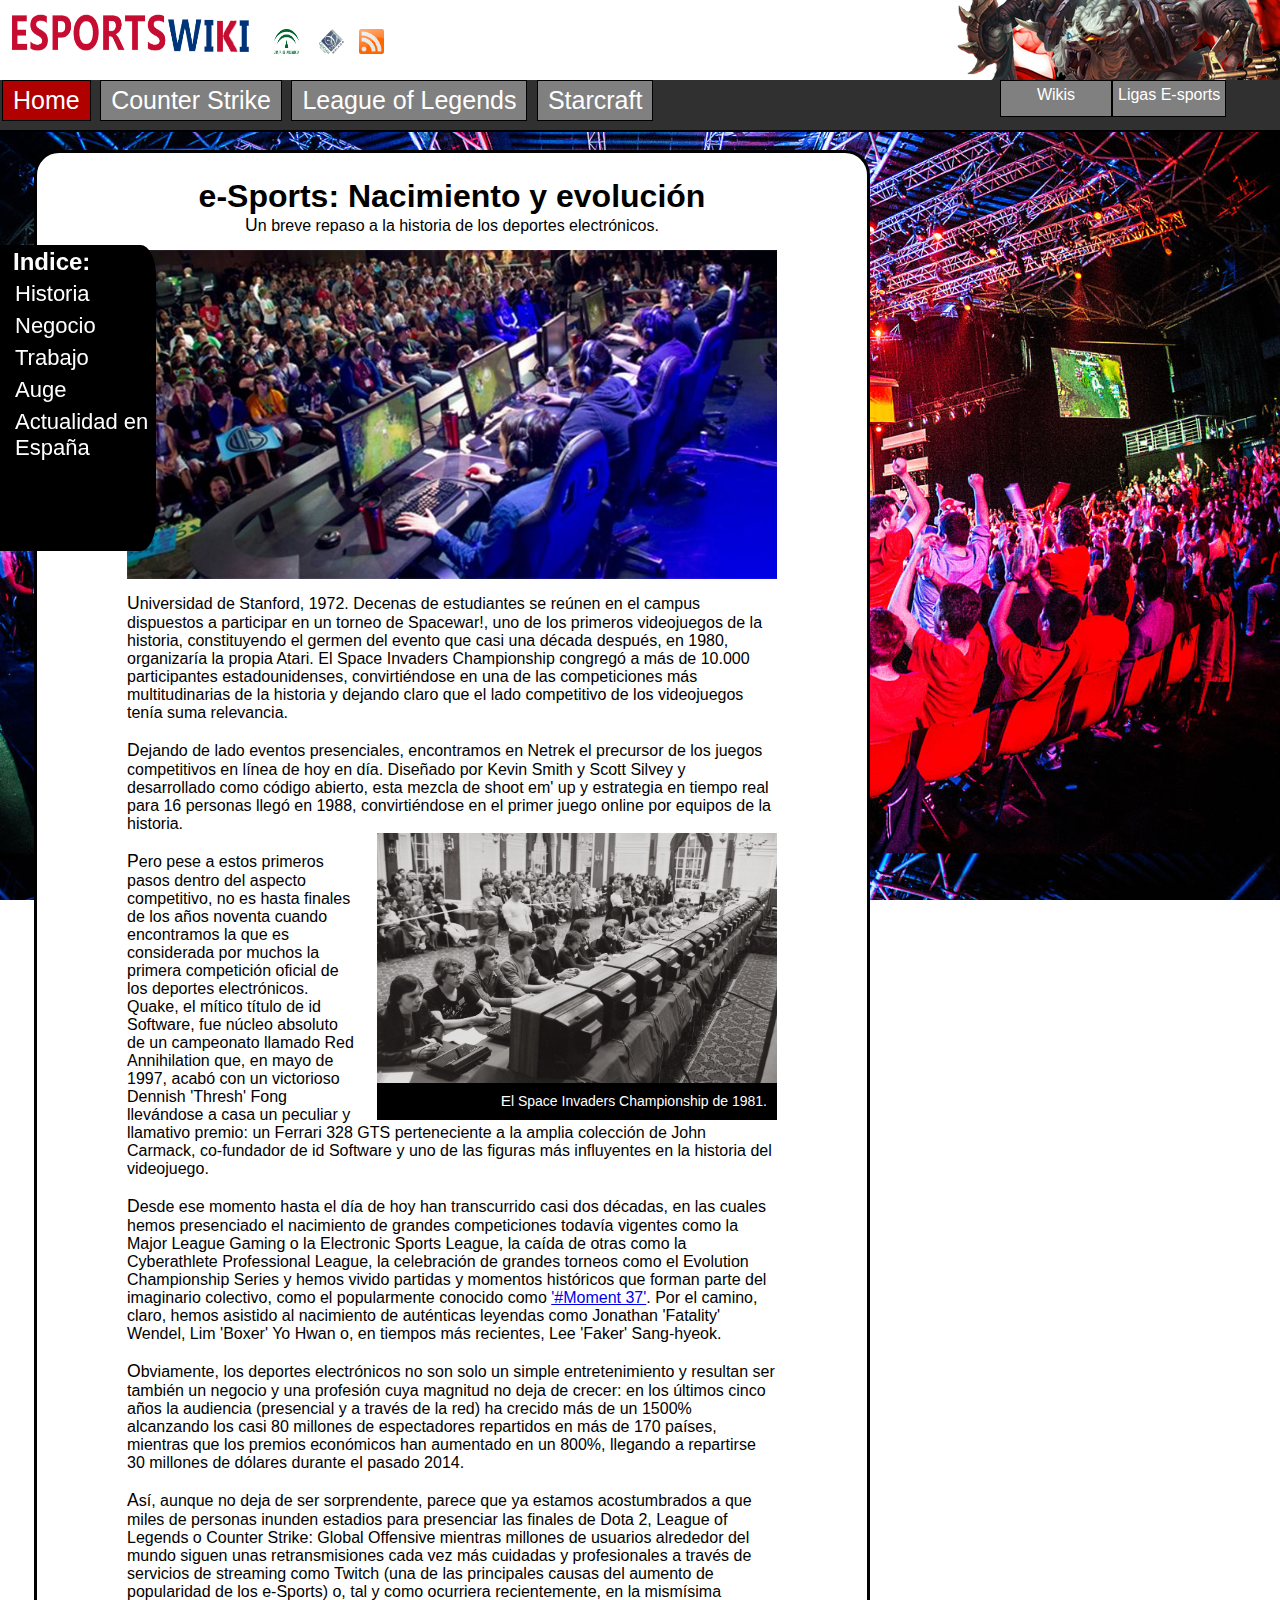
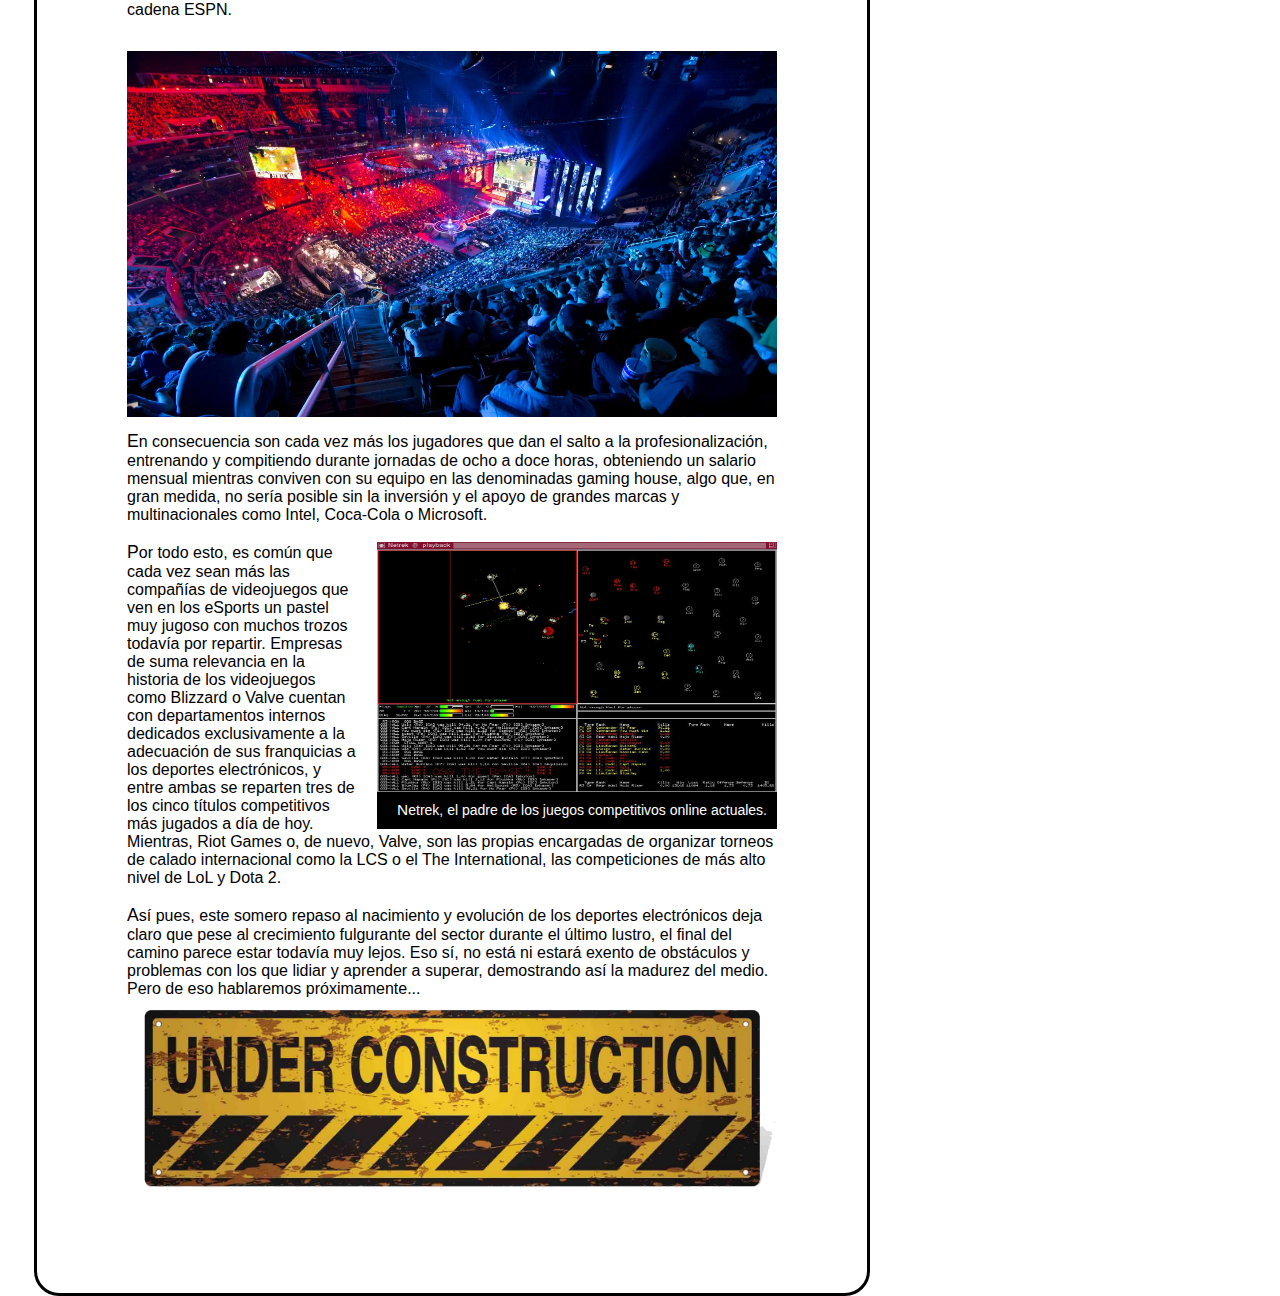
==== commit 96a03e39: "rss añadido" ====
--- a/index.html
+++ b/index.html
@@ -6,6 +6,7 @@
 	<link href="style.css" rel="stylesheet" type="text/css" />
 	<link rel="Shortcut Icon" href="img/favicon.ico" type="image/x-icon" />
 	<link rel="stylesheet" type="text/css" href="Print.css" media="print" />
+	<link rel="rss" type="application/rss+xml" title="Test" href="rsspaginaweb.xml">
 </head>
 <body>
 <!-- Cabecera -->
@@ -13,6 +14,7 @@
 		<img src="img/title.png" class="titleimg" >
 		<img src="img/logos/junta.png" class="logo1"><img src="img/logos/logo.gif" class="logo1">
 		<img src="img/cab.png" class="cab">
+		<a type="application/rss+xml" href="rsspaginaweb.xml"><img src="img/rss.png" style="margin-left: 10px;height: 25px; width: 25px;"></a>
 	</div>
 <!-- menu juegos -->
 	<div class="menu">
--- a/style.css
+++ b/style.css
@@ -2,28 +2,49 @@
 	max-width: 100%;
 	margin: 0;
 	padding: 0;
+	font-family: sans-serif;
 	}
-body {background-image: url(img/img1.jpg);}
+body {background-image: url(img/img1.jpg);
+	background-size: 100%;
+	background-attachment: fixed;
+	}
 /*Cabecera*/
 .cabecera {
+	min-width: 1200px;
 	position: fixed;
 	width: 100%;
 	height: 80px;
 	background-color: #fff;
 	}
-.cab {float: right;margin-right: 400px;}
-.title {width: 10%;height: 50%;margin-top: 14px;margin-left: 10px;}
+.cab {
+	margin-left: 600px;
+	position: fixed;
+	}
+.titleimg {
+	width: 240px;
+	height: 50%;
+	margin-top: 14px;
+	margin-left: 10px;
+	}
+.logo1{
+	width: 25px;
+	height: 25px;
+	margin-left: 20px;
+	}
 /*Menu superior*/
 .menu {
+	min-width: 1200px;
+	position: fixed;
+	white-space: nowrap;
 	font-family: Helvetica;
-	position: fixed;
 	top: 80px;
 	width: 100%;
 	height: 50px;
 	background-color: #303030;
 	border-bottom: 2.5px solid;
 	}
-.mn {background-color: grey;
+.mn {
+	background-color: grey;
 	text-decoration: none;
 	font-size: 25px;
 	display: inline-block;
@@ -32,74 +53,130 @@
 	margin-right: 5px;
 	border: 1px solid black; 
 	}
-a.mn:hover{background-color: #000000;}
+a.mn:hover{
+	background-color: #000000;
+	}
 /*menu desplegable*/
 header{
-  float: right;
-  width: 280px;
-  margin: 0 auto;
-  background-color: grey;
-}
+	float: right;
+	width: 280px;
+	margin: 0 auto;
+	background-color: grey;
+	}
 ul{
   list-style: none;
-}
+	}
 .menu li>a{
-  background-color: grey;
-  color: white;
-  padding: 5px;
-  display: block;
-  text-decoration: none;
-  min-width: 100px;
-  border: 1px solid black;
-  height: 25px;
-}
+	  background-color: grey;
+	  color: white;
+	  padding: 5px;
+	  display: block;
+	  text-decoration: none;
+	  min-width: 100px;
+	  border: 1px solid black;
+	  height: 25px;
+	}
 .menu li>a:hover{
 	color: #000;
 	background-color: #eaeaea;
-}
+	}
 .menu>li{
-  float: left;
-  text-align:center
-}
+	  float: left;
+	  text-align:center
+	}
 .menu>li>ul{
   display: none;
-}
+	}
 .menu>li:hover>ul {
 	margin-top: 5px;
-  display:block;
-}
-
+  	display:block;
+	}
 /*Menu de la izquierda*/
 .menuizq {
 	position: fixed;
-	top: 130px;
+	top: 230px;
 	float:left;
-	width:12%;
-	height:520px;
-	background-color: white;
-	text-align: center;
-	margin-left:90px; 
+	min-width: 100px;
+	width:150px;
+	height:300px;
+	background-color: black;
+	color: white;
 	margin-top: 15px;
+	border: 3px solid black;
+	border-top-right-radius: 10%;
+	border-bottom-right-radius: 10%;
 	}
-.izq {padding:2px 1px 1px 16px;
-	background-color:grey;
+h2.indice {
+	padding-left: 10px;
+	}
+.izq {
+	padding:2px 1px 1px 10px;
+	margin:0px 2px;
+	background-color:none;
 	text-decoration: none;
-	font-size: 20px;
+	font-size: 22px;
 	display: block;
-	color:red;
-	margin-top: 4px;
-	}
-a.izq:hover{background-color: white;border: none;}
-/*Contenido de la derecha*/
-.contenido {
-	margin-top: 150px;
-	margin-right: 210px;
-	float:right;
-	width:60%;
-	height: 100%;
-	max-height: 100%;
-	background: rgba(255, 255, 255, 0.9)
+	color:white;
+	margin-top: 3px;
+	text-align: left;
 	}
 
-p {padding:120px;}
+a.izq:hover{
+	background-color: white;
+	color:red;
+	border: none;
+	}
+a.izq:active{
+	background-color: #B00000;
+	color:black;
+	}
+/*Contenido principal*/
+.contenido {
+	white-space: normal;
+	word-wrap: break-word;
+	margin-top: 150px;
+	margin-right: 410px;
+	float: right;
+	min-width: 650px;
+	width:650px;
+	/*background: rgba(255, 255, 255, 0.95)*/
+	padding:90px;padding-top: 25px;
+	background-color: white;
+	border-radius: 25px;
+	border: 3px solid black;
+	}
+.imgtexto{
+	margin-bottom: 14px;
+	margin-top: 14px;
+	}
+.imgdivright{
+	float: right;
+	clear: none;
+	margin-right: 0;
+	margin-left: 20px;
+	}
+.imgtexto2{
+	text-align: right;
+	width: 400px;
+	height: 250px;
+	}
+.subtext{font-size: 14px;
+	text-align: right;
+	background-color: black;
+	color: white;
+	margin: 0;
+	padding: 10px;
+	line-height: 1.1;
+	display: block;
+	}
+/*Texto*/
+p::first-letter{
+	font-size: 110%;
+	text-transform: capitalize;
+	}
+hr {
+	border: 2px inset #eee;
+	height: 1px;
+	width: 80%;
+	}
 
